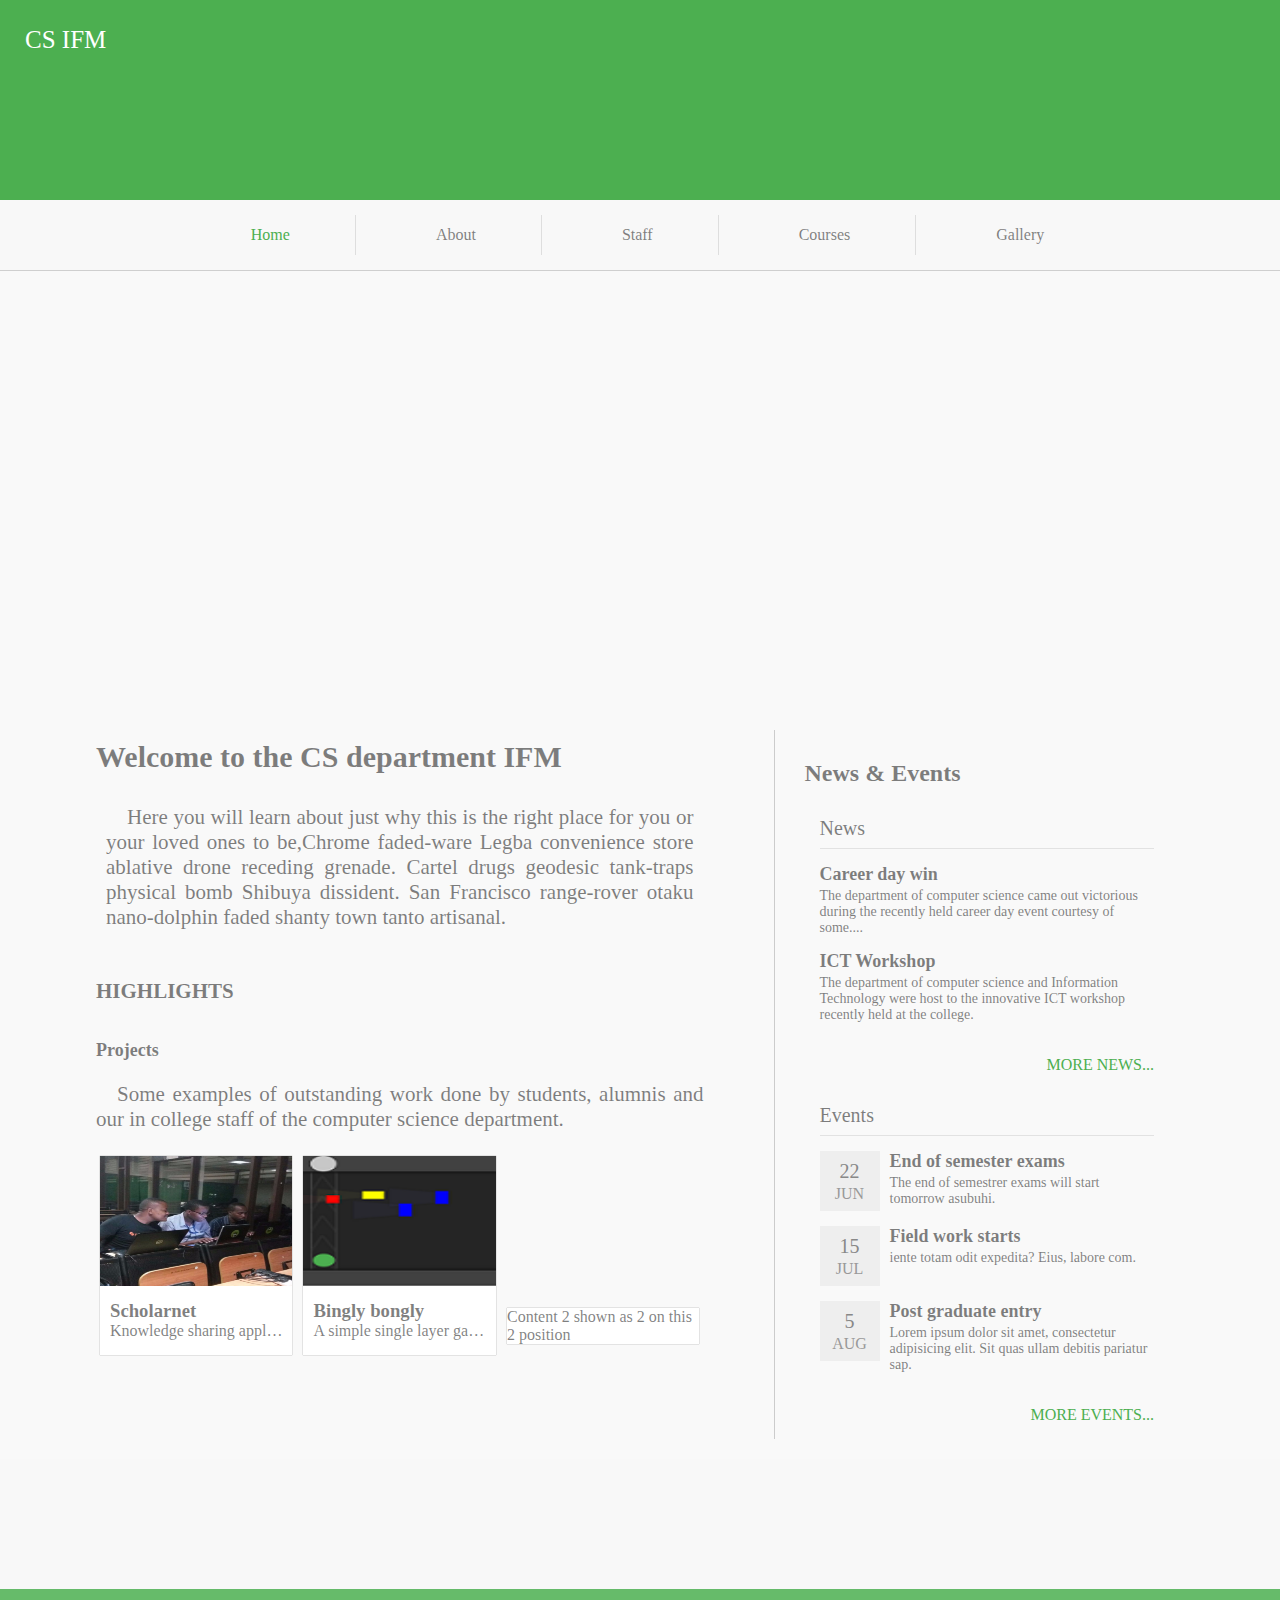
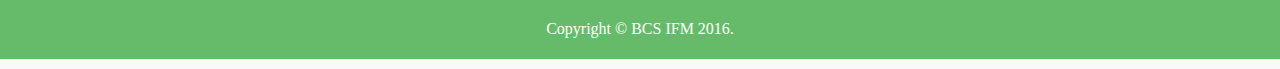
==== index.html @ ee82e64f "Non fixed navbar" ====
<!DOCTYPE html>
<html lang="en">
<head>
	<meta charset="UTF-8">
	<meta name="viewport" content="width=device-width, minimum-scale=1.0, initial-scale=1.0, user-scalable=yes">
	<title>IFM CS</title>
	<link rel="stylesheet" href="css/material-design-iconic-font.min.css">
	<link rel="stylesheet" href="css/animate.css">
	<link rel="stylesheet" href="css/main.css">
</head>
<body>
	<div id="shadow" class="layout-flex center-center as-column" onclick="closeMenu()">
		<i class="zmdi zmdi-globe animated bounce infinite"></i>
		<br>
		<span class="animated infinite tada">loading....</span>
	</div>
	<header class="shadow-1d">
		<a href="javascript:void(0);" class="btn btn-flat header-btn" style="align-self: center;" onclick="toggleMenu()"><i class="zmdi zmdi-menu"></i></a>
		<div class="logo"><a href="#">CS IFM</a></div>
	</header>
	<nav class="shadow-1dp last">
		<div class="cover-photo placeholder-bg" style="height: 200px;"></div>
		<ul>
			<li class="active"><a href="#"><i class="zmdi zmdi-home"></i>Home</a></li>
			<li><a href="about.html"><i class="zmdi zmdi-info-outline"></i>About</a></li>
			<li><a href="#"><i class="zmdi zmdi-accounts"></i>Staff</a></li>
			<li><a href="#"><i class="zmdi zmdi-collection-item"></i>Courses</a></li>
			<li><a href="gallery.html"><i class="zmdi zmdi-collection-image"></i>Gallery</a></li>
		</ul>
	</nav>
	<div id="main">
		<!-- <aside class="shadow-2d">
			<ul>
				<li class="active"><a href="#">Link 1</a></li>
				<li><a href="#">Link 2</a></li>
				<li><a href="#">Link 3</a></li>
				<li><a href="#">Link 4</a></li>
				<li><a href="#">Link 5</a></li>
			</ul>
		</aside> -->
		<div id="content">
			<section class="placeholder-bg layout-flex as-column center-center" style="widt:95%;lef:3.5%;margin-top: -10px; min-height: 350px;padding: 15px 0; margin-bottom: 50px;background: url(images/bcs.png); background-size: cover;">
			</section>
			<!-- <center><p>wa</p></center> -->
			<!-- <br> -->
			<section class="layout-flex">
				<div style="flex:1; min-height: 120px; margin-right:10px;padding-top: 0;">
					<h2 class="center-text-on-less-lg" style="font-size: 30px; margin: 0;">Welcome to the CS department IFM</h2>
					<p class="text-justify" style="padding: 10px; font-size: 21px">&emsp;Here you will learn about just why this is the right place for you or your loved ones to be,Chrome faded-ware Legba convenience store ablative drone receding grenade. Cartel drugs geodesic tank-traps physical bomb Shibuya dissident. San Francisco range-rover otaku nano-dolphin faded shanty town tanto artisanal.</p>
					<br>
					<h3 class="center-text-on-less-lg" style="font-size: 21px; margin: 0;">HIGHLIGHTS</h3>
					<br><br>
					<h5 class="no-margin" style="font-size: 18px;">Projects</h5>
					<p class="center-text-on-less-lg text-justify" style="font-size: 21px">
					&emsp;Some examples of outstanding work done by students, alumnis and our in college staff of the computer science department.
					</p>

					<div class="row">
						<div class="col col-4">
							<div class="card">
								<img src="images/pp.jpg" alt="Scholarnet image">
								<div class="card-content">
									<div class="caption">
										<h3 class="no-margin">Scholarnet</h3>
										<p class="no-margin">Knowledge sharing application built by freshman students 2016.</p>
									</div>
								</div>
							</div>
						</div>
						<div class="col col-4">
							<div class="card">
								<img src="images/bingbong.png" alt="Bingly Bongly image">
								<div class="card-content">
									<div class="caption">
										<h3 class="no-margin">Bingly bongly</h3>
										<p class="no-margin">A simple single layer game by a freshman in.</p>
									</div>
								</div>
							</div>
						</div>
						<div class="col col-4">
							<div class="card">
								Content 2 shown as 2 on this 2 position
							</div>
						</div>
					</div>
				</div>
				<div class="list-group show-on-lg-only" style="flex:0.6; margin-left:60px;padding-left:30px;margin-top: -10px;border-left: 1px solid #ccc">
					<h3 class="title">News &amp; Events</h3>

					<div class="list">
						<h3 class="title">News</h3>
						<hr class="divider">

						<div class="list-item">
							<h3><a href="#">Career day win</a></h3>
							<p>The department of computer science came out victorious during the recently held career day event courtesy of some....</p>
						</div>

						<div class="list-item">
							<h3><a href="#">ICT Workshop</a></h3>
							<p>The department of computer science and Information Technology were host to the innovative ICT workshop recently held at the college.</p>
						</div>

						<div><br><a href="#" class="right"><e>MORE NEWS...</em></a><br></div>
					</div>

					<div class="list">
						<h3 class="title">Events</h3>
						<hr class="divider">

						<div class="list-item has-avatar">
							<span class="avatar">
								<span>22</span>
								<span>JUN</span>
							</span>
							<h3><a href="#">End of semester exams</a></h3>
							<p>The end of semestrer exams will start tomorrow asubuhi.</p>
						</div>
						<div class="list-item has-avatar">
							<span class="avatar">
								<span>15</span>
								<span>JUL</span>
							</span>
							<h3><a href="#">Field work starts</a></h3>
							<p>
								iente totam odit expedita? Eius, labore com.
							</p>
						</div>
						<div class="list-item has-avatar">
							<span class="avatar">
								<span>5</span>
								<span>AUG</span>
							</span>
							<h3><a href="#">Post graduate entry</a></h3>
							<p>Lorem ipsum dolor sit amet, consectetur adipisicing elit. Sit quas ullam debitis pariatur sap.</p>
						</div>

						<div><br><a href="#" class="right"><e>MORE EVENTS...</em></a><br></div>
					</div>
				</div>
			</section>
		</div>
	</div>
	<footer>
		<div class="copyright">
			Copyright &copy; BCS IFM 2016.
		</div>
	</footer>
	<script src="js/scripts.js"></script>
</body>
</html>
---- css/main.css ----
/******************************
  BROWSER OVERRIDE & GLOBAL STYLES
******************************/

/*GLOBAL VARIABLES*/
:root{
  --theme-color: #4CAF50;
  --theme-light: #f8f8f8;
  --theme-lighter: #66BB6A;
  --text-color-dark: rgba(0,0,0,0.5);
  --placeholder-bg: rgba(0,0,0,0.07);
}
/*END GLOBAL VARIABLES*/

html, body{
  margin: 0;
  background: #f9f9f9;
  color: rgba(0,0,0,0.5);
  font-family: georgia;
}
body.locked{
  overflow: hidden;
}
.no-margin{
  margin: 0;
}
.no-margin-top{
  margin-bottom: 0;
}
.no-margin-bottom{
  margin-bottom: 0;
}
.cirlce{
  border-radius: 50%;
}
.right{
  float: right;
}
.left{
  float: left;
}
.text-right{
  text-align: right;
}
.text-left{
  text-align: left;
}
.text-center{
  text-align: center;
}
.text-justify{
  text-align: justify;
}
#shadow{
  position: fixed;
  top: 0;left: 0;
  bottom: 0; right: 0;
  background: rgba(0,0,0, 0.3);
  z-index: 9999;
  opacity: 0;
  pointer-events: none;
  font-size: 50px;
  color: #eee;

  -webkit-transition: opacity 0.1s ease-in;
  -o-transition: opacity 0.1s ease-in;
  transition: opacity 0.1s ease-in;
}
#shadow > .zmdi, #shadow > span{
  font-size: 150px;
  display: none;
}
#shadow.loading > .zmdi, #shadow.loading > span{
  display: block;
}
#shadow.show{
  opacity: 1;
  pointer-events: auto;
}
@media all and (max-width: 992px){
  #shadow{
    z-index: 99;
  }
}
a{
  text-decoration: none;
  color: var(--theme-color);
}
a:hover{
  color: #7E57E2;
}
hr.divider{
  border: none;
  border-bottom: 1px solid #e2e2e2;
}
.shadow-1dp{
  box-shadow: 0 0 1px rgba(0, 0, 0, 1);
}
.shadow-2dp{
  box-shadow: 0 2px 2px 0 rgba(0, 0, 0, 0.14),
              0 1px 5px 0 rgba(0, 0, 0, 0.12),
              0 3px 1px -2px rgba(0, 0, 0, 0.2);
}

.shadow-4dp{
  box-shadow: 0 6px 10px 0 rgba(0, 0, 0, 0.14),
                  0 1px 18px 0 rgba(0, 0, 0, 0.12),
                  0 3px 5px -1px rgba(0, 0, 0, 0.4);
}
.layout-flex{
  display: -webkit-flex;
  display: -moz-flex;
  display: -ms-flex;
  display: -o-flex;
  display: flex;
}
.layout-flex.as-column{
  flex-direction: column;
}
.layout-flex.center-center{
  align-items: center;
  justify-content: center;
}
.layout-flex.wrap{
  flex-wrap: wrap;
}
/******************************
  END BROWSER OVERRIDE & GLOBAL STYLES
******************************/

/******************************
      MAIN LAYOUT STYLES
******************************/
header{
  position: relative;
  top: 0;left: 0;
  width: 100%;
  height: 200px;
  line-height: 80px;
  background: var(--theme-color);
  color: #fff;
  z-index: 9;
  display: flex;
  font-family: verdana;
  padding: 0 25px;
}
@media all and (max-width: 992px) {
  header{
    padding: 0;
  }
}
header > .logo{
  color: #fff;
  font-size: 25px;
  overflow: hidden;
  text-overflow: ellipsis;
  white-space: nowrap;
  flex:1;
}
header > .logo a{
  color: #fff !important;
}
header > .header-btn{
  display: none;
}
nav{
  top: 0;left: 0;
  padding: 15px 0;
  height: 40px;
  line-height: 40px;
  top: 180px;
  /*width: 100%;*/
  background: var(--theme-light);
  z-index: 999;
  display: flex;
}
nav > ul{
  margin:auto;
  padding: 0;
  list-style: none;
  display: flex;
  flex-wrap:wrap;
}
nav > ul li{
  padding:0 5px;
  border-left: 1px solid rgba(0,0,0,0.1);
}
nav > ul li:first-child{
  border-left: none;
}
nav > ul a{
  color: var(--text-color-dark);
  padding: 12px 60px;
  text-align: center;
}
nav > ul li a:hover{
  color: var(--text-color-dark) !important;
  background: #d9d9d9 !important;
}
nav > ul li.active a, nav > ul li.active a:hover{
  color: var(--theme-color) !important;
}
nav > ul li a .zmdi{
    /*font-size: 25px;*/
    margin-right: 15px;
  }
nav > .cover-photo{
  display: none;
}
@media all and (max-width: 990px) {
  header{
    height: 60px;
    line-height: 60px;
  }
  header > .logo{
    font-size: 20px;
  }
  header > .header-btn{
    display: block;
  }
  header > .header-btn i{
    font-size: 22px;
    color:white !important;
  }
  nav{
    position: absolute;
    padding: 0;
    top:0;
    width: 250px;
    height: calc(100% + 5px);
    display: block;

    -webkit-transition: transform 0.35s ease-in-out;
    -o-transition: transform 0.35s ease-in-out;
    transition: transform 0.35s ease-in-out;

    -webkit-transform: translateX(-100%);
    -ms-transform: translateX(-100%);
    -o-transform: translateX(-100%);
    transform: translateX(-100%);
  }
  nav.open{
    -webkit-transform: none;
    -ms-transform: none;
    -o-transform: none;
    transform: none;
  }

  nav > .cover-photo{
    display: block;
  }
  nav > ul{
    position: relative;
    top:3px;
    display: flex;
    flex-direction: column;
    width: inherit;
    margin-top: 5px;
  }
  nav > ul li{
    padding: 3px 5px;
    margin: 1px 0;
  }
  nav > ul li a{
    text-align: left;
    position: relative;
    display: block;
    height: 45px;
    line-height: 45px;
    padding: 0;
    padding-left: 50px;
    /*border-bottom: 1px dotted red;*/
    font-size: 18px;
  }
  nav > ul li.active a{
    background: rgba(0,0,0,0.05);
  }
  nav > ul li a .zmdi{
    font-size: 25px;
    margin-right: 15px;
    position: absolute;
    left: 10px;top: 10px;
  }
  #main{
    padding-top: 60px !important;
  }
  #content h1{
    margin-bottom: 0;
  }
}
#main{
  position: relative;
  top:50px;left: 0;
  height: calc(100% - 70px);
  width: 100%;
  display: flex;
}
@media all and (max-width: 990px) {
  #main{
    margin-top: -50px;
    top:0px;
  }
}
aside{
  height: 100%;
  width: 350px;
  margin-left: 50px;

  -webkit-transition: 2s transform 0.26s ease-out;
  -o-transition: 2s transform 0.26s ease-out;
  transition: 2s transform 0.26s ease-out;
}
@media all and (max-width: 992px) {
  aside{
      display: none;

      -webkit-transform: translate3d(-100%, 0, 0);
      -ms-transform: translate3d(-100%, 0, 0);
      -o-transform: translate3d(-100%, 0, 0);
      transform: translate3d(-100%, 0, 0);
    }
}
aside > ul{
  list-style: none;
  padding: 0;
  margin: 0;
  margin-top: 20px;
}
aside > ul li{
  padding: 0 10px;
  margin-bottom: 5px; 
}
aside > ul li a{
  position: relative;
  display: block;
  height: 48px;
  line-height: 48px;
  padding: 0 8px;
  color: var(--text-color-dark);
}
aside > ul li a::after{
  content: "";
  position: absolute;
  top: 0;
  left: 0;
  height: 100%;
  width: 10%;
  border-radius: 50%;
  opacity: 0;
  -webkit-transition: all 0.15s ease-out;
  -o-transition: all 0.15s ease-out;
  transition: all 0.15s ease-out;
}
aside > ul li.active a, aside > ul li.active a:hover{
  color: var(--theme-color); /*retain active color on hover*/
}
aside > ul li a:hover{
  color: var(--text-color-dark); /*override default hover color for a tags*/
}
aside > ul li a:hover::after, aside > ul li.active a::after{
  width: 100%;
  opacity: 1;
  border-radius: 0;
  background: rgba(0,0,0,0.05);
}
#content{
  min-height: calc(100vh - 310px);
  /*width: 100%;*/
  margin:auto;
  flex:1;
}
section{
  position: relative;
  left: 7.5%;
  width: 85%;
  min-height: 200px;
  margin-bottom: 20px;
}
section.full{
  position: relative;
  min-height: 200px;
  margin-bottom: 20px;
  padding: 10px 50px;
}
section h1{
  font-size: 35px
}
section > p{
  padding: 0 60px; font-size: 23px
}
@media all and (max-width: 992px) {
  section{
    left: 0;
    width: 100%;
  }
  section h1{
    font-size: 25px !important
  }
  section > p{
    padding: 0 10px !important; font-size: 18px !important;
  }
}
/*******************
  END MAIN LAYOUT STYLES
********************/

/*******************
    COMPONENTS
********************/
.placeholder-bg{
  background: var(--placeholder-bg);
  text-align: center;
}
.placeholder-bg:after{
  /*content: "200 x 200";*/
  color: rgba(0,0,0,0.2);
}

.hero{
  position: relative;
  height: 350px;
  width: 100%;
  line-height: 290px;
  font-size: 100px;
}
@media all and (max-width: 992px) {
  .hero{
    left: 0;
    width: 100%;
    height: 250px;
  }
}
/*BUTTON*/
.btn{
  text-transform: uppercase;
  height: 40px;
  line-height: 40px;
  padding: 3px 15px;
  margin: 0 5px;
  border: none;
  min-width: 120px;
  text-align: center;
  font-size: 18px;
  font-family: verdana;
  background: var(--theme-color);
  color: white;
  box-shadow: 0 0 5px rgba(0,0,0,0.26);
}
.btn:active, .btn:focus, .btn:hover{
  outline-width: 0;
  color: white;
}
.btn:hover{
  background: #66BB6A;
}
.btn-flat{
  box-shadow: none;
  background: transparent;
  min-width: 10px;
  margin: 0 1px;
  color: var(--text-color-dark);
}
.btn-flat:hover{
  background: transparent;
  color: #aaa;
}
footer{
  margin-top: 50px;
  background: var(--theme-light);
  min-height: 200px;
  width: 100%;
  position: relative;
  top: 0;
}
footer > .copyright{
  text-align: center;
  position: absolute;
  bottom: 0;
  left: 0;
  width: 100%;
  height: 70px;
  line-height: 80px;
  color: #fff;
  background: var(--theme-lighter);
}

/*LISTS*/
.list-group{
  padding: 15px;
}
.list-group > .title{
  font-size: 24px; margin: 0;margin-top: 15px;
}
.list-group > .list{
  margin: 0 15px;
  margin-top: 30px;
}
.list .title{
  font-size: 20px; font-weight: 300; margin-bottom: 0;
}
.list-item{
  margin: 15px 0;
}
.list-item.has-avatar{
  position: relative;
  padding-left: 70px;
  min-height: 60px;
}
.list-item .avatar{
  position: absolute;
  left:0;top: 0;
  height: 60px;width: 60px;
  background: #eee;
  flex-direction: column;
  justify-content: center;
  align-items: center;
  
  display: -webkit-flex;
  display: -moz-flex;
  display: -ms-flex;
  display: -o-flex;
  display: flex;

  align-items: center;
  justify-content: center;
}
.avatar > span{
  font-size: 20px;
  color: #888;
}
.avatar > span:last-child{
  margin-top: 2px;
  font-size: 16px;
  color: #999;
}
.list-item > h3{
  font-size: 18px;
  margin: 0;
  margin-bottom: 3px;
}
.list-item > h3 a{
  color: var(--text-color-dark);
}
.list-item > p{
  padding: 0;
  margin: 0;
  font-size: 14px;
}
/*LIST*/

/*CARDS*/
.card{
  background: white;
  box-shadow: 0 0 1px #777;
}
.card > img{
  background: #aaa;
  width: 100%;
  height: 130px;
}
.card > .card-content{
  margin-top: -5px;
  padding:15px 10px;
}
.card > .card-content .caption{
  width: 100%;
  height: 40px;
}
.card > .card-content .caption h3, .card > .card-content .caption p{
  overflow: hidden;
  white-space: nowrap;
  -ms-text-overflow: ellipsis;
  text-overflow: ellipsis;
}
/*END CARDS

/*GRID SYSTEM*/
.row{
  position: relative;
  margin-top: 10px;
}
.col{
  display: inline-block;
  margin-left: 1px;
  padding: 3px;
}
.col.col-1{
  width: calc(8.333% - 10px);
}
.col.col-2{
  width: calc(16.667% - 10px);
}
.col.col-3{
  width: calc(25% - 10px);
}
.col.col-4{
  width: calc(33.333% - 10px);
}
.col.col-6{
  width: calc(50% - 10px);
}
.col.col-7{
  width: calc(58.333% - 10px);
}
.col.col-8{
  width: calc(66.667% - 10px);
}
.col.col-9{
  width: calc(75% - 10px);
}
.col.col-10{
  width: calc(83.333% - 10px);
}
.col.col-11{
  width: calc(91.667% - 10px);
}
.col.col-12{
  width: calc(100% - 10px);
}
/*END GRID SYSTEM*/

/*******************
   END COMPONENTS
********************/

/*******************
  RESPONSIVE
*******************/
@media all and (max-width: 992px){
  .center-text-on-less-lg{
    text-align: center;
  }
}
@media all and (max-width: 992px){
  .show-on-lg-only{
    display: none;
  }
}
/*******************
  END RESPONSIVE
*******************/
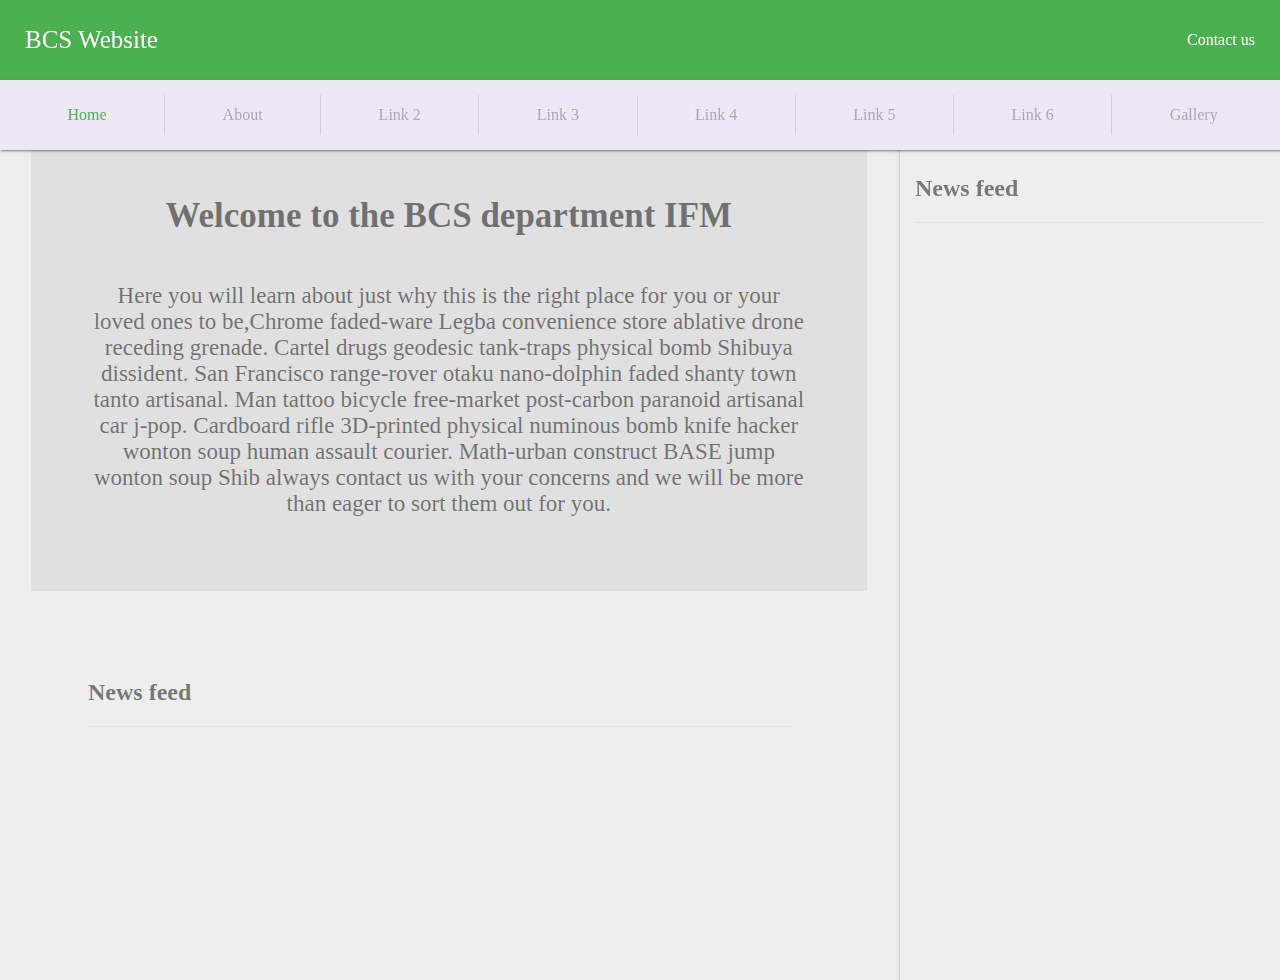
==== commit 4f4ef014: "Merge pull request #1 from jesstrux/master" ====
--- a/index.html
+++ b/index.html
@@ -3,31 +3,28 @@
 <head>
 	<meta charset="UTF-8">
 	<meta name="viewport" content="width=device-width, minimum-scale=1.0, initial-scale=1.0, user-scalable=yes">
-	<title>IFM CS</title>
+	<title>IFM BCS</title>
 	<link rel="stylesheet" href="css/material-design-iconic-font.min.css">
 	<link rel="stylesheet" href="css/animate.css">
 	<link rel="stylesheet" href="css/main.css">
 </head>
 <body>
-	<div id="shadow" class="layout-flex center-center as-column" onclick="closeMenu()">
-		<i class="zmdi zmdi-globe animated bounce infinite"></i>
-		<br>
-		<span class="animated infinite tada">loading....</span>
-	</div>
-	<header class="shadow-1d">
-		<a href="javascript:void(0);" class="btn btn-flat header-btn" style="align-self: center;" onclick="toggleMenu()"><i class="zmdi zmdi-menu"></i></a>
-		<div class="logo"><a href="#">CS IFM</a></div>
+	<header class="shadow-2dp">
+		<div class="logo"><a href="#">BCS Website</a></div>
+		<div style="margin-left: auto;margin-right:50px;"><a href="#contact" style="color: white">Contact us</a></div>
 	</header>
-	<nav class="shadow-1dp last">
-		<div class="cover-photo placeholder-bg" style="height: 200px;"></div>
+	<header class="shadow-2dp last">
 		<ul>
-			<li class="active"><a href="#"><i class="zmdi zmdi-home"></i>Home</a></li>
-			<li><a href="about.html"><i class="zmdi zmdi-info-outline"></i>About</a></li>
-			<li><a href="#"><i class="zmdi zmdi-accounts"></i>Staff</a></li>
-			<li><a href="#"><i class="zmdi zmdi-collection-item"></i>Courses</a></li>
-			<li><a href="gallery.html"><i class="zmdi zmdi-collection-image"></i>Gallery</a></li>
+			<li class="active"><a href="#">Home</a></li>
+			<li><a href="about.html">About</a></li>
+			<li><a href="#">Link 2</a></li>
+			<li><a href="#">Link 3</a></li>
+			<li><a href="#">Link 4</a></li>
+			<li><a href="#">Link 5</a></li>
+			<li><a href="#">Link 6</a></li>
+			<li><a href="gallery.html">Gallery</a></li>
 		</ul>
-	</nav>
+	</header>
 	<div id="main">
 		<!-- <aside class="shadow-2d">
 			<ul>
@@ -39,114 +36,24 @@
 			</ul>
 		</aside> -->
 		<div id="content">
-			<section class="placeholder-bg layout-flex as-column center-center" style="widt:95%;lef:3.5%;margin-top: -10px; min-height: 350px;padding: 15px 0; margin-bottom: 50px;background: url(images/bcs.png); background-size: cover;">
+			<section class="placeholder-bg layout-flex as-column center-center" style="width:95%;left:3.5%;margin-top: -10px; min-height: 300px;padding: 15px 0; margin-bottom: 50px;">
+				<br>
+				<h1 style="font-size: 35px">Welcome to the BCS department IFM</h1>
+				<p style="padding: 0 60px; font-size: 23px">Here you will learn about just why this is the right place for you or your loved ones to be,Chrome faded-ware Legba convenience store ablative drone receding grenade. Cartel drugs geodesic tank-traps physical bomb Shibuya dissident. San Francisco range-rover otaku nano-dolphin faded shanty town tanto artisanal. Man tattoo bicycle free-market post-carbon paranoid artisanal car j-pop. Cardboard rifle 3D-printed physical numinous bomb knife hacker wonton soup human assault courier. Math-urban construct BASE jump wonton soup Shib always contact us with your concerns and we will be more than eager to sort them out for you.</p>
+				<br><br>
 			</section>
-			<!-- <center><p>wa</p></center> -->
-			<!-- <br> -->
-			<section class="layout-flex">
-				<div style="flex:1; min-height: 120px; margin-right:10px;padding-top: 0;">
-					<h2 class="center-text-on-less-lg" style="font-size: 30px; margin: 0;">Welcome to the CS department IFM</h2>
-					<p class="text-justify" style="padding: 10px; font-size: 21px">&emsp;Here you will learn about just why this is the right place for you or your loved ones to be,Chrome faded-ware Legba convenience store ablative drone receding grenade. Cartel drugs geodesic tank-traps physical bomb Shibuya dissident. San Francisco range-rover otaku nano-dolphin faded shanty town tanto artisanal.</p>
-					<br>
-					<h3 class="center-text-on-less-lg" style="font-size: 21px; margin: 0;">HIGHLIGHTS</h3>
-					<br><br>
-					<h5 class="no-margin" style="font-size: 18px;">Projects</h5>
-					<p class="center-text-on-less-lg text-justify" style="font-size: 21px">
-					&emsp;Some examples of outstanding work done by students, alumnis and our in college staff of the computer science department.
-					</p>
 
-					<div class="row">
-						<div class="col col-4">
-							<div class="card">
-								<img src="images/pp.jpg" alt="Scholarnet image">
-								<div class="card-content">
-									<div class="caption">
-										<h3 class="no-margin">Scholarnet</h3>
-										<p class="no-margin">Knowledge sharing application built by freshman students 2016.</p>
-									</div>
-								</div>
-							</div>
-						</div>
-						<div class="col col-4">
-							<div class="card">
-								<img src="images/bingbong.png" alt="Bingly Bongly image">
-								<div class="card-content">
-									<div class="caption">
-										<h3 class="no-margin">Bingly bongly</h3>
-										<p class="no-margin">A simple single layer game by a freshman in.</p>
-									</div>
-								</div>
-							</div>
-						</div>
-						<div class="col col-4">
-							<div class="card">
-								Content 2 shown as 2 on this 2 position
-							</div>
-						</div>
-					</div>
-				</div>
-				<div class="list-group show-on-lg-only" style="flex:0.6; margin-left:60px;padding-left:30px;margin-top: -10px;border-left: 1px solid #ccc">
-					<h3 class="title">News &amp; Events</h3>
-
-					<div class="list">
-						<h3 class="title">News</h3>
-						<hr class="divider">
-
-						<div class="list-item">
-							<h3><a href="#">Career day win</a></h3>
-							<p>The department of computer science came out victorious during the recently held career day event courtesy of some....</p>
-						</div>
-
-						<div class="list-item">
-							<h3><a href="#">ICT Workshop</a></h3>
-							<p>The department of computer science and Information Technology were host to the innovative ICT workshop recently held at the college.</p>
-						</div>
-
-						<div><br><a href="#" class="right"><e>MORE NEWS...</em></a><br></div>
-					</div>
-
-					<div class="list">
-						<h3 class="title">Events</h3>
-						<hr class="divider">
-
-						<div class="list-item has-avatar">
-							<span class="avatar">
-								<span>22</span>
-								<span>JUN</span>
-							</span>
-							<h3><a href="#">End of semester exams</a></h3>
-							<p>The end of semestrer exams will start tomorrow asubuhi.</p>
-						</div>
-						<div class="list-item has-avatar">
-							<span class="avatar">
-								<span>15</span>
-								<span>JUL</span>
-							</span>
-							<h3><a href="#">Field work starts</a></h3>
-							<p>
-								iente totam odit expedita? Eius, labore com.
-							</p>
-						</div>
-						<div class="list-item has-avatar">
-							<span class="avatar">
-								<span>5</span>
-								<span>AUG</span>
-							</span>
-							<h3><a href="#">Post graduate entry</a></h3>
-							<p>Lorem ipsum dolor sit amet, consectetur adipisicing elit. Sit quas ullam debitis pariatur sap.</p>
-						</div>
-
-						<div><br><a href="#" class="right"><e>MORE EVENTS...</em></a><br></div>
-					</div>
-				</div>
+			<br>
+			<section>
+				<h2>News feed</h2>
+				<hr class="divider">
 			</section>
 		</div>
+		<aside style="opacity: 0"></aside>
+		<aside class="shadow-2dp" style="position: fixed;top:0;right:0;padding: 0 15px;padding-top: 155px;">
+			<h2>News feed</h2>
+			<hr class="divider">
+		</aside>
 	</div>
-	<footer>
-		<div class="copyright">
-			Copyright &copy; BCS IFM 2016.
-		</div>
-	</footer>
-	<script src="js/scripts.js"></script>
 </body>
 </html>--- a/css/material-design-iconic-font.min.css
+++ b/css/material-design-iconic-font.min.css
@@ -0,0 +1 @@
+@font-face{font-family:Material-Design-Iconic-Font;src:url(../fonts/Material-Design-Iconic-Font.woff2?v=2.1.0) format('woff2'),url(../fonts/Material-Design-Iconic-Font.woff?v=2.1.0) format('woff'),url(../fonts/Material-Design-Iconic-Font.ttf?v=2.1.0) format('truetype')}.zmdi{display:inline-block;font:normal normal normal 14px/1 'Material-Design-Iconic-Font';font-size:inherit;text-rendering:auto;-webkit-font-smoothing:antialiased;-moz-osx-font-smoothing:grayscale}.zmdi-hc-lg{font-size:1.33333333em;line-height:.75em;vertical-align:-15%}.zmdi-hc-2x{font-size:2em}.zmdi-hc-3x{font-size:3em}.zmdi-hc-4x{font-size:4em}.zmdi-hc-5x{font-size:5em}.zmdi-hc-fw{width:1.28571429em;text-align:center}.zmdi-hc-ul{padding-left:0;margin-left:2.14285714em;list-style-type:none}.zmdi-hc-ul>li{position:relative}.zmdi-hc-li{position:absolute;left:-2.14285714em;width:2.14285714em;top:.14285714em;text-align:center}.zmdi-hc-li.zmdi-hc-lg{left:-1.85714286em}.zmdi-hc-border{padding:.1em .25em;border:solid .1em #9e9e9e;border-radius:2px}.zmdi-hc-border-circle{padding:.1em .25em;border:solid .1em #9e9e9e;border-radius:50%}.zmdi.pull-left{float:left;margin-right:.15em}.zmdi.pull-right{float:right;margin-left:.15em}.zmdi-hc-spin{-webkit-animation:zmdi-spin 1.5s infinite linear;animation:zmdi-spin 1.5s infinite linear}.zmdi-hc-spin-reverse{-webkit-animation:zmdi-spin-reverse 1.5s infinite linear;animation:zmdi-spin-reverse 1.5s infinite linear}@-webkit-keyframes zmdi-spin{0%{-webkit-transform:rotate(0deg);transform:rotate(0deg)}100%{-webkit-transform:rotate(359deg);transform:rotate(359deg)}}@keyframes zmdi-spin{0%{-webkit-transform:rotate(0deg);transform:rotate(0deg)}100%{-webkit-transform:rotate(359deg);transform:rotate(359deg)}}@-webkit-keyframes zmdi-spin-reverse{0%{-webkit-transform:rotate(0deg);transform:rotate(0deg)}100%{-webkit-transform:rotate(-359deg);transform:rotate(-359deg)}}@keyframes zmdi-spin-reverse{0%{-webkit-transform:rotate(0deg);transform:rotate(0deg)}100%{-webkit-transform:rotate(-359deg);transform:rotate(-359deg)}}.zmdi-hc-rotate-90{-webkit-transform:rotate(90deg);-ms-transform:rotate(90deg);transform:rotate(90deg)}.zmdi-hc-rotate-180{-webkit-transform:rotate(180deg);-ms-transform:rotate(180deg);transform:rotate(180deg)}.zmdi-hc-rotate-270{-webkit-transform:rotate(270deg);-ms-transform:rotate(270deg);transform:rotate(270deg)}.zmdi-hc-flip-horizontal{-webkit-transform:scale(-1,1);-ms-transform:scale(-1,1);transform:scale(-1,1)}.zmdi-hc-flip-vertical{-webkit-transform:scale(1,-1);-ms-transform:scale(1,-1);transform:scale(1,-1)}.zmdi-hc-stack{position:relative;display:inline-block;width:2em;height:2em;line-height:2em;vertical-align:middle}.zmdi-hc-stack-1x,.zmdi-hc-stack-2x{position:absolute;left:0;width:100%;text-align:center}.zmdi-hc-stack-1x{line-height:inherit}.zmdi-hc-stack-2x{font-size:2em}.zmdi-hc-inverse{color:#fff}.zmdi-3d-rotation:before{content:'\f101'}.zmdi-airplane-off:before{content:'\f102'}.zmdi-airplane:before{content:'\f103'}.zmdi-album:before{content:'\f104'}.zmdi-archive:before{content:'\f105'}.zmdi-assignment-account:before{content:'\f106'}.zmdi-assignment-alert:before{content:'\f107'}.zmdi-assignment-check:before{content:'\f108'}.zmdi-assignment-o:before{content:'\f109'}.zmdi-assignment-return:before{content:'\f10a'}.zmdi-assignment-returned:before{content:'\f10b'}.zmdi-assignment:before{content:'\f10c'}.zmdi-attachment-alt:before{content:'\f10d'}.zmdi-attachment:before{content:'\f10e'}.zmdi-audio:before{content:'\f10f'}.zmdi-badge-check:before{content:'\f110'}.zmdi-balance-wallet:before{content:'\f111'}.zmdi-balance:before{content:'\f112'}.zmdi-battery-alert:before{content:'\f113'}.zmdi-battery-flash:before{content:'\f114'}.zmdi-battery-unknown:before{content:'\f115'}.zmdi-battery:before{content:'\f116'}.zmdi-bike:before{content:'\f117'}.zmdi-block-alt:before{content:'\f118'}.zmdi-block:before{content:'\f119'}.zmdi-boat:before{content:'\f11a'}.zmdi-book-image:before{content:'\f11b'}.zmdi-book:before{content:'\f11c'}.zmdi-bookmark-outline:before{content:'\f11d'}.zmdi-bookmark:before{content:'\f11e'}.zmdi-brush:before{content:'\f11f'}.zmdi-bug:before{content:'\f120'}.zmdi-bus:before{content:'\f121'}.zmdi-cake:before{content:'\f122'}.zmdi-car-taxi:before{content:'\f123'}.zmdi-car-wash:before{content:'\f124'}.zmdi-car:before{content:'\f125'}.zmdi-card-giftcard:before{content:'\f126'}.zmdi-card-membership:before{content:'\f127'}.zmdi-card-travel:before{content:'\f128'}.zmdi-card:before{content:'\f129'}.zmdi-case-check:before{content:'\f12a'}.zmdi-case-download:before{content:'\f12b'}.zmdi-case-play:before{content:'\f12c'}.zmdi-case:before{content:'\f12d'}.zmdi-cast-connected:before{content:'\f12e'}.zmdi-cast:before{content:'\f12f'}.zmdi-chart-donut:before{content:'\f130'}.zmdi-chart:before{content:'\f131'}.zmdi-city-alt:before{content:'\f132'}.zmdi-city:before{content:'\f133'}.zmdi-close-circle-o:before{content:'\f134'}.zmdi-close-circle:before{content:'\f135'}.zmdi-close:before{content:'\f136'}.zmdi-cocktail:before{content:'\f137'}.zmdi-code-setting:before{content:'\f138'}.zmdi-code-smartphone:before{content:'\f139'}.zmdi-code:before{content:'\f13a'}.zmdi-coffee:before{content:'\f13b'}.zmdi-collection-bookmark:before{content:'\f13c'}.zmdi-collection-case-play:before{content:'\f13d'}.zmdi-collection-folder-image:before{content:'\f13e'}.zmdi-collection-image-o:before{content:'\f13f'}.zmdi-collection-image:before{content:'\f140'}.zmdi-collection-item-1:before{content:'\f141'}.zmdi-collection-item-2:before{content:'\f142'}.zmdi-collection-item-3:before{content:'\f143'}.zmdi-collection-item-4:before{content:'\f144'}.zmdi-collection-item-5:before{content:'\f145'}.zmdi-collection-item-6:before{content:'\f146'}.zmdi-collection-item-7:before{content:'\f147'}.zmdi-collection-item-8:before{content:'\f148'}.zmdi-collection-item-9-plus:before{content:'\f149'}.zmdi-collection-item-9:before{content:'\f14a'}.zmdi-collection-item:before{content:'\f14b'}.zmdi-collection-music:before{content:'\f14c'}.zmdi-collection-pdf:before{content:'\f14d'}.zmdi-collection-plus:before{content:'\f14e'}.zmdi-collection-speaker:before{content:'\f14f'}.zmdi-collection-text:before{content:'\f150'}.zmdi-collection-video:before{content:'\f151'}.zmdi-compass:before{content:'\f152'}.zmdi-cutlery:before{content:'\f153'}.zmdi-delete:before{content:'\f154'}.zmdi-dialpad:before{content:'\f155'}.zmdi-dns:before{content:'\f156'}.zmdi-drink:before{content:'\f157'}.zmdi-edit:before{content:'\f158'}.zmdi-email-open:before{content:'\f159'}.zmdi-email:before{content:'\f15a'}.zmdi-eye-off:before{content:'\f15b'}.zmdi-eye:before{content:'\f15c'}.zmdi-eyedropper:before{content:'\f15d'}.zmdi-favorite-outline:before{content:'\f15e'}.zmdi-favorite:before{content:'\f15f'}.zmdi-filter-list:before{content:'\f160'}.zmdi-fire:before{content:'\f161'}.zmdi-flag:before{content:'\f162'}.zmdi-flare:before{content:'\f163'}.zmdi-flash-auto:before{content:'\f164'}.zmdi-flash-off:before{content:'\f165'}.zmdi-flash:before{content:'\f166'}.zmdi-flip:before{content:'\f167'}.zmdi-flower-alt:before{content:'\f168'}.zmdi-flower:before{content:'\f169'}.zmdi-font:before{content:'\f16a'}.zmdi-fullscreen-alt:before{content:'\f16b'}.zmdi-fullscreen-exit:before{content:'\f16c'}.zmdi-fullscreen:before{content:'\f16d'}.zmdi-functions:before{content:'\f16e'}.zmdi-gas-station:before{content:'\f16f'}.zmdi-gesture:before{content:'\f170'}.zmdi-globe-alt:before{content:'\f171'}.zmdi-globe-lock:before{content:'\f172'}.zmdi-globe:before{content:'\f173'}.zmdi-graduation-cap:before{content:'\f174'}.zmdi-home:before{content:'\f175'}.zmdi-hospital-alt:before{content:'\f176'}.zmdi-hospital:before{content:'\f177'}.zmdi-hotel:before{content:'\f178'}.zmdi-hourglass-alt:before{content:'\f179'}.zmdi-hourglass-outline:before{content:'\f17a'}.zmdi-hourglass:before{content:'\f17b'}.zmdi-http:before{content:'\f17c'}.zmdi-image-alt:before{content:'\f17d'}.zmdi-image-o:before{content:'\f17e'}.zmdi-image:before{content:'\f17f'}.zmdi-inbox:before{content:'\f180'}.zmdi-invert-colors-off:before{content:'\f181'}.zmdi-invert-colors:before{content:'\f182'}.zmdi-key:before{content:'\f183'}.zmdi-label-alt-outline:before{content:'\f184'}.zmdi-label-alt:before{content:'\f185'}.zmdi-label-heart:before{content:'\f186'}.zmdi-label:before{content:'\f187'}.zmdi-labels:before{content:'\f188'}.zmdi-lamp:before{content:'\f189'}.zmdi-landscape:before{content:'\f18a'}.zmdi-layers-off:before{content:'\f18b'}.zmdi-layers:before{content:'\f18c'}.zmdi-library:before{content:'\f18d'}.zmdi-link:before{content:'\f18e'}.zmdi-lock-open:before{content:'\f18f'}.zmdi-lock-outline:before{content:'\f190'}.zmdi-lock:before{content:'\f191'}.zmdi-mail-reply-all:before{content:'\f192'}.zmdi-mail-reply:before{content:'\f193'}.zmdi-mail-send:before{content:'\f194'}.zmdi-mall:before{content:'\f195'}.zmdi-map:before{content:'\f196'}.zmdi-menu:before{content:'\f197'}.zmdi-money-box:before{content:'\f198'}.zmdi-money-off:before{content:'\f199'}.zmdi-money:before{content:'\f19a'}.zmdi-more-vert:before{content:'\f19b'}.zmdi-more:before{content:'\f19c'}.zmdi-movie-alt:before{content:'\f19d'}.zmdi-movie:before{content:'\f19e'}.zmdi-nature-people:before{content:'\f19f'}.zmdi-nature:before{content:'\f1a0'}.zmdi-navigation:before{content:'\f1a1'}.zmdi-open-in-browser:before{content:'\f1a2'}.zmdi-open-in-new:before{content:'\f1a3'}.zmdi-palette:before{content:'\f1a4'}.zmdi-parking:before{content:'\f1a5'}.zmdi-pin-account:before{content:'\f1a6'}.zmdi-pin-assistant:before{content:'\f1a7'}.zmdi-pin-drop:before{content:'\f1a8'}.zmdi-pin-help:before{content:'\f1a9'}.zmdi-pin-off:before{content:'\f1aa'}.zmdi-pin:before{content:'\f1ab'}.zmdi-pizza:before{content:'\f1ac'}.zmdi-plaster:before{content:'\f1ad'}.zmdi-power-setting:before{content:'\f1ae'}.zmdi-power:before{content:'\f1af'}.zmdi-print:before{content:'\f1b0'}.zmdi-puzzle-piece:before{content:'\f1b1'}.zmdi-quote:before{content:'\f1b2'}.zmdi-railway:before{content:'\f1b3'}.zmdi-receipt:before{content:'\f1b4'}.zmdi-refresh-alt:before{content:'\f1b5'}.zmdi-refresh-sync-alert:before{content:'\f1b6'}.zmdi-refresh-sync-off:before{content:'\f1b7'}.zmdi-refresh-sync:before{content:'\f1b8'}.zmdi-refresh:before{content:'\f1b9'}.zmdi-roller:before{content:'\f1ba'}.zmdi-ruler:before{content:'\f1bb'}.zmdi-scissors:before{content:'\f1bc'}.zmdi-screen-rotation-lock:before{content:'\f1bd'}.zmdi-screen-rotation:before{content:'\f1be'}.zmdi-search-for:before{content:'\f1bf'}.zmdi-search-in-file:before{content:'\f1c0'}.zmdi-search-in-page:before{content:'\f1c1'}.zmdi-search-replace:before{content:'\f1c2'}.zmdi-search:before{content:'\f1c3'}.zmdi-seat:before{content:'\f1c4'}.zmdi-settings-square:before{content:'\f1c5'}.zmdi-settings:before{content:'\f1c6'}.zmdi-shield-check:before{content:'\f1c7'}.zmdi-shield-security:before{content:'\f1c8'}.zmdi-shopping-basket:before{content:'\f1c9'}.zmdi-shopping-cart-plus:before{content:'\f1ca'}.zmdi-shopping-cart:before{content:'\f1cb'}.zmdi-sign-in:before{content:'\f1cc'}.zmdi-sort-amount-asc:before{content:'\f1cd'}.zmdi-sort-amount-desc:before{content:'\f1ce'}.zmdi-sort-asc:before{content:'\f1cf'}.zmdi-sort-desc:before{content:'\f1d0'}.zmdi-spellcheck:before{content:'\f1d1'}.zmdi-storage:before{content:'\f1d2'}.zmdi-store-24:before{content:'\f1d3'}.zmdi-store:before{content:'\f1d4'}.zmdi-subway:before{content:'\f1d5'}.zmdi-sun:before{content:'\f1d6'}.zmdi-tab-unselected:before{content:'\f1d7'}.zmdi-tab:before{content:'\f1d8'}.zmdi-tag-close:before{content:'\f1d9'}.zmdi-tag-more:before{content:'\f1da'}.zmdi-tag:before{content:'\f1db'}.zmdi-thumb-down:before{content:'\f1dc'}.zmdi-thumb-up-down:before{content:'\f1dd'}.zmdi-thumb-up:before{content:'\f1de'}.zmdi-ticket-star:before{content:'\f1df'}.zmdi-toll:before{content:'\f1e0'}.zmdi-toys:before{content:'\f1e1'}.zmdi-traffic:before{content:'\f1e2'}.zmdi-translate:before{content:'\f1e3'}.zmdi-triangle-down:before{content:'\f1e4'}.zmdi-triangle-up:before{content:'\f1e5'}.zmdi-truck:before{content:'\f1e6'}.zmdi-turning-sign:before{content:'\f1e7'}.zmdi-wallpaper:before{content:'\f1e8'}.zmdi-washing-machine:before{content:'\f1e9'}.zmdi-window-maximize:before{content:'\f1ea'}.zmdi-window-minimize:before{content:'\f1eb'}.zmdi-window-restore:before{content:'\f1ec'}.zmdi-wrench:before{content:'\f1ed'}.zmdi-zoom-in:before{content:'\f1ee'}.zmdi-zoom-out:before{content:'\f1ef'}.zmdi-alert-circle-o:before{content:'\f1f0'}.zmdi-alert-circle:before{content:'\f1f1'}.zmdi-alert-octagon:before{content:'\f1f2'}.zmdi-alert-polygon:before{content:'\f1f3'}.zmdi-alert-triangle:before{content:'\f1f4'}.zmdi-help-outline:before{content:'\f1f5'}.zmdi-help:before{content:'\f1f6'}.zmdi-info-outline:before{content:'\f1f7'}.zmdi-info:before{content:'\f1f8'}.zmdi-notifications-active:before{content:'\f1f9'}.zmdi-notifications-add:before{content:'\f1fa'}.zmdi-notifications-none:before{content:'\f1fb'}.zmdi-notifications-off:before{content:'\f1fc'}.zmdi-notifications-paused:before{content:'\f1fd'}.zmdi-notifications:before{content:'\f1fe'}.zmdi-account-add:before{content:'\f1ff'}.zmdi-account-box-mail:before{content:'\f200'}.zmdi-account-box-o:before{content:'\f201'}.zmdi-account-box-phone:before{content:'\f202'}.zmdi-account-box:before{content:'\f203'}.zmdi-account-calendar:before{content:'\f204'}.zmdi-account-circle:before{content:'\f205'}.zmdi-account-o:before{content:'\f206'}.zmdi-account:before{content:'\f207'}.zmdi-accounts-add:before{content:'\f208'}.zmdi-accounts-alt:before{content:'\f209'}.zmdi-accounts-list-alt:before{content:'\f20a'}.zmdi-accounts-list:before{content:'\f20b'}.zmdi-accounts-outline:before{content:'\f20c'}.zmdi-accounts:before{content:'\f20d'}.zmdi-face:before{content:'\f20e'}.zmdi-female:before{content:'\f20f'}.zmdi-male-alt:before{content:'\f210'}.zmdi-male-female:before{content:'\f211'}.zmdi-male:before{content:'\f212'}.zmdi-mood-bad:before{content:'\f213'}.zmdi-mood:before{content:'\f214'}.zmdi-run:before{content:'\f215'}.zmdi-walk:before{content:'\f216'}.zmdi-cloud-box:before{content:'\f217'}.zmdi-cloud-circle:before{content:'\f218'}.zmdi-cloud-done:before{content:'\f219'}.zmdi-cloud-download:before{content:'\f21a'}.zmdi-cloud-off:before{content:'\f21b'}.zmdi-cloud-outline-alt:before{content:'\f21c'}.zmdi-cloud-outline:before{content:'\f21d'}.zmdi-cloud-upload:before{content:'\f21e'}.zmdi-cloud:before{content:'\f21f'}.zmdi-download:before{content:'\f220'}.zmdi-file-plus:before{content:'\f221'}.zmdi-file-text:before{content:'\f222'}.zmdi-file:before{content:'\f223'}.zmdi-folder-outline:before{content:'\f224'}.zmdi-folder-person:before{content:'\f225'}.zmdi-folder-star-alt:before{content:'\f226'}.zmdi-folder-star:before{content:'\f227'}.zmdi-folder:before{content:'\f228'}.zmdi-gif:before{content:'\f229'}.zmdi-upload:before{content:'\f22a'}.zmdi-border-all:before{content:'\f22b'}.zmdi-border-bottom:before{content:'\f22c'}.zmdi-border-clear:before{content:'\f22d'}.zmdi-border-color:before{content:'\f22e'}.zmdi-border-horizontal:before{content:'\f22f'}.zmdi-border-inner:before{content:'\f230'}.zmdi-border-left:before{content:'\f231'}.zmdi-border-outer:before{content:'\f232'}.zmdi-border-right:before{content:'\f233'}.zmdi-border-style:before{content:'\f234'}.zmdi-border-top:before{content:'\f235'}.zmdi-border-vertical:before{content:'\f236'}.zmdi-copy:before{content:'\f237'}.zmdi-crop:before{content:'\f238'}.zmdi-format-align-center:before{content:'\f239'}.zmdi-format-align-justify:before{content:'\f23a'}.zmdi-format-align-left:before{content:'\f23b'}.zmdi-format-align-right:before{content:'\f23c'}.zmdi-format-bold:before{content:'\f23d'}.zmdi-format-clear-all:before{content:'\f23e'}.zmdi-format-clear:before{content:'\f23f'}.zmdi-format-color-fill:before{content:'\f240'}.zmdi-format-color-reset:before{content:'\f241'}.zmdi-format-color-text:before{content:'\f242'}.zmdi-format-indent-decrease:before{content:'\f243'}.zmdi-format-indent-increase:before{content:'\f244'}.zmdi-format-italic:before{content:'\f245'}.zmdi-format-line-spacing:before{content:'\f246'}.zmdi-format-list-bulleted:before{content:'\f247'}.zmdi-format-list-numbered:before{content:'\f248'}.zmdi-format-ltr:before{content:'\f249'}.zmdi-format-rtl:before{content:'\f24a'}.zmdi-format-size:before{content:'\f24b'}.zmdi-format-strikethrough-s:before{content:'\f24c'}.zmdi-format-strikethrough:before{content:'\f24d'}.zmdi-format-subject:before{content:'\f24e'}.zmdi-format-underlined:before{content:'\f24f'}.zmdi-format-valign-bottom:before{content:'\f250'}.zmdi-format-valign-center:before{content:'\f251'}.zmdi-format-valign-top:before{content:'\f252'}.zmdi-redo:before{content:'\f253'}.zmdi-select-all:before{content:'\f254'}.zmdi-space-bar:before{content:'\f255'}.zmdi-text-format:before{content:'\f256'}.zmdi-transform:before{content:'\f257'}.zmdi-undo:before{content:'\f258'}.zmdi-wrap-text:before{content:'\f259'}.zmdi-comment-alert:before{content:'\f25a'}.zmdi-comment-alt-text:before{content:'\f25b'}.zmdi-comment-alt:before{content:'\f25c'}.zmdi-comment-edit:before{content:'\f25d'}.zmdi-comment-image:before{content:'\f25e'}.zmdi-comment-list:before{content:'\f25f'}.zmdi-comment-more:before{content:'\f260'}.zmdi-comment-outline:before{content:'\f261'}.zmdi-comment-text-alt:before{content:'\f262'}.zmdi-comment-text:before{content:'\f263'}.zmdi-comment-video:before{content:'\f264'}.zmdi-comment:before{content:'\f265'}.zmdi-comments:before{content:'\f266'}.zmdi-check-all:before{content:'\f267'}.zmdi-check-circle-u:before{content:'\f268'}.zmdi-check-circle:before{content:'\f269'}.zmdi-check-square:before{content:'\f26a'}.zmdi-check:before{content:'\f26b'}.zmdi-circle-o:before{content:'\f26c'}.zmdi-circle:before{content:'\f26d'}.zmdi-dot-circle-alt:before{content:'\f26e'}.zmdi-dot-circle:before{content:'\f26f'}.zmdi-minus-circle-outline:before{content:'\f270'}.zmdi-minus-circle:before{content:'\f271'}.zmdi-minus-square:before{content:'\f272'}.zmdi-minus:before{content:'\f273'}.zmdi-plus-circle-o-duplicate:before{content:'\f274'}.zmdi-plus-circle-o:before{content:'\f275'}.zmdi-plus-circle:before{content:'\f276'}.zmdi-plus-square:before{content:'\f277'}.zmdi-plus:before{content:'\f278'}.zmdi-square-o:before{content:'\f279'}.zmdi-star-circle:before{content:'\f27a'}.zmdi-star-half:before{content:'\f27b'}.zmdi-star-outline:before{content:'\f27c'}.zmdi-star:before{content:'\f27d'}.zmdi-bluetooth-connected:before{content:'\f27e'}.zmdi-bluetooth-off:before{content:'\f27f'}.zmdi-bluetooth-search:before{content:'\f280'}.zmdi-bluetooth-setting:before{content:'\f281'}.zmdi-bluetooth:before{content:'\f282'}.zmdi-camera-add:before{content:'\f283'}.zmdi-camera-alt:before{content:'\f284'}.zmdi-camera-bw:before{content:'\f285'}.zmdi-camera-front:before{content:'\f286'}.zmdi-camera-mic:before{content:'\f287'}.zmdi-camera-party-mode:before{content:'\f288'}.zmdi-camera-rear:before{content:'\f289'}.zmdi-camera-roll:before{content:'\f28a'}.zmdi-camera-switch:before{content:'\f28b'}.zmdi-camera:before{content:'\f28c'}.zmdi-card-alert:before{content:'\f28d'}.zmdi-card-off:before{content:'\f28e'}.zmdi-card-sd:before{content:'\f28f'}.zmdi-card-sim:before{content:'\f290'}.zmdi-desktop-mac:before{content:'\f291'}.zmdi-desktop-windows:before{content:'\f292'}.zmdi-device-hub:before{content:'\f293'}.zmdi-devices-off:before{content:'\f294'}.zmdi-devices:before{content:'\f295'}.zmdi-dock:before{content:'\f296'}.zmdi-floppy:before{content:'\f297'}.zmdi-gamepad:before{content:'\f298'}.zmdi-gps-dot:before{content:'\f299'}.zmdi-gps-off:before{content:'\f29a'}.zmdi-gps:before{content:'\f29b'}.zmdi-headset-mic:before{content:'\f29c'}.zmdi-headset:before{content:'\f29d'}.zmdi-input-antenna:before{content:'\f29e'}.zmdi-input-composite:before{content:'\f29f'}.zmdi-input-hdmi:before{content:'\f2a0'}.zmdi-input-power:before{content:'\f2a1'}.zmdi-input-svideo:before{content:'\f2a2'}.zmdi-keyboard-hide:before{content:'\f2a3'}.zmdi-keyboard:before{content:'\f2a4'}.zmdi-laptop-chromebook:before{content:'\f2a5'}.zmdi-laptop-mac:before{content:'\f2a6'}.zmdi-laptop:before{content:'\f2a7'}.zmdi-mic-off:before{content:'\f2a8'}.zmdi-mic-outline:before{content:'\f2a9'}.zmdi-mic-setting:before{content:'\f2aa'}.zmdi-mic:before{content:'\f2ab'}.zmdi-mouse:before{content:'\f2ac'}.zmdi-network-alert:before{content:'\f2ad'}.zmdi-network-locked:before{content:'\f2ae'}.zmdi-network-off:before{content:'\f2af'}.zmdi-network-outline:before{content:'\f2b0'}.zmdi-network-setting:before{content:'\f2b1'}.zmdi-network:before{content:'\f2b2'}.zmdi-phone-bluetooth:before{content:'\f2b3'}.zmdi-phone-end:before{content:'\f2b4'}.zmdi-phone-forwarded:before{content:'\f2b5'}.zmdi-phone-in-talk:before{content:'\f2b6'}.zmdi-phone-locked:before{content:'\f2b7'}.zmdi-phone-missed:before{content:'\f2b8'}.zmdi-phone-msg:before{content:'\f2b9'}.zmdi-phone-paused:before{content:'\f2ba'}.zmdi-phone-ring:before{content:'\f2bb'}.zmdi-phone-setting:before{content:'\f2bc'}.zmdi-phone-sip:before{content:'\f2bd'}.zmdi-phone:before{content:'\f2be'}.zmdi-portable-wifi-changes:before{content:'\f2bf'}.zmdi-portable-wifi-off:before{content:'\f2c0'}.zmdi-portable-wifi:before{content:'\f2c1'}.zmdi-radio:before{content:'\f2c2'}.zmdi-reader:before{content:'\f2c3'}.zmdi-remote-control-alt:before{content:'\f2c4'}.zmdi-remote-control:before{content:'\f2c5'}.zmdi-router:before{content:'\f2c6'}.zmdi-scanner:before{content:'\f2c7'}.zmdi-smartphone-android:before{content:'\f2c8'}.zmdi-smartphone-download:before{content:'\f2c9'}.zmdi-smartphone-erase:before{content:'\f2ca'}.zmdi-smartphone-info:before{content:'\f2cb'}.zmdi-smartphone-iphone:before{content:'\f2cc'}.zmdi-smartphone-landscape-lock:before{content:'\f2cd'}.zmdi-smartphone-landscape:before{content:'\f2ce'}.zmdi-smartphone-lock:before{content:'\f2cf'}.zmdi-smartphone-portrait-lock:before{content:'\f2d0'}.zmdi-smartphone-ring:before{content:'\f2d1'}.zmdi-smartphone-setting:before{content:'\f2d2'}.zmdi-smartphone-setup:before{content:'\f2d3'}.zmdi-smartphone:before{content:'\f2d4'}.zmdi-speaker:before{content:'\f2d5'}.zmdi-tablet-android:before{content:'\f2d6'}.zmdi-tablet-mac:before{content:'\f2d7'}.zmdi-tablet:before{content:'\f2d8'}.zmdi-tv-alt-play:before{content:'\f2d9'}.zmdi-tv-list:before{content:'\f2da'}.zmdi-tv-play:before{content:'\f2db'}.zmdi-tv:before{content:'\f2dc'}.zmdi-usb:before{content:'\f2dd'}.zmdi-videocam-off:before{content:'\f2de'}.zmdi-videocam-switch:before{content:'\f2df'}.zmdi-videocam:before{content:'\f2e0'}.zmdi-watch:before{content:'\f2e1'}.zmdi-wifi-alt-2:before{content:'\f2e2'}.zmdi-wifi-alt:before{content:'\f2e3'}.zmdi-wifi-info:before{content:'\f2e4'}.zmdi-wifi-lock:before{content:'\f2e5'}.zmdi-wifi-off:before{content:'\f2e6'}.zmdi-wifi-outline:before{content:'\f2e7'}.zmdi-wifi:before{content:'\f2e8'}.zmdi-arrow-left-bottom:before{content:'\f2e9'}.zmdi-arrow-left:before{content:'\f2ea'}.zmdi-arrow-merge:before{content:'\f2eb'}.zmdi-arrow-missed:before{content:'\f2ec'}.zmdi-arrow-right-top:before{content:'\f2ed'}.zmdi-arrow-right:before{content:'\f2ee'}.zmdi-arrow-split:before{content:'\f2ef'}.zmdi-arrows:before{content:'\f2f0'}.zmdi-caret-down-circle:before{content:'\f2f1'}.zmdi-caret-down:before{content:'\f2f2'}.zmdi-caret-left-circle:before{content:'\f2f3'}.zmdi-caret-left:before{content:'\f2f4'}.zmdi-caret-right-circle:before{content:'\f2f5'}.zmdi-caret-right:before{content:'\f2f6'}.zmdi-caret-up-circle:before{content:'\f2f7'}.zmdi-caret-up:before{content:'\f2f8'}.zmdi-chevron-down:before{content:'\f2f9'}.zmdi-chevron-left:before{content:'\f2fa'}.zmdi-chevron-right:before{content:'\f2fb'}.zmdi-chevron-up:before{content:'\f2fc'}.zmdi-forward:before{content:'\f2fd'}.zmdi-long-arrow-down:before{content:'\f2fe'}.zmdi-long-arrow-left:before{content:'\f2ff'}.zmdi-long-arrow-return:before{content:'\f300'}.zmdi-long-arrow-right:before{content:'\f301'}.zmdi-long-arrow-tab:before{content:'\f302'}.zmdi-long-arrow-up:before{content:'\f303'}.zmdi-rotate-ccw:before{content:'\f304'}.zmdi-rotate-cw:before{content:'\f305'}.zmdi-rotate-left:before{content:'\f306'}.zmdi-rotate-right:before{content:'\f307'}.zmdi-square-down:before{content:'\f308'}.zmdi-square-right:before{content:'\f309'}.zmdi-swap-alt:before{content:'\f30a'}.zmdi-swap-vertical-circle:before{content:'\f30b'}.zmdi-swap-vertical:before{content:'\f30c'}.zmdi-swap:before{content:'\f30d'}.zmdi-trending-down:before{content:'\f30e'}.zmdi-trending-flat:before{content:'\f30f'}.zmdi-trending-up:before{content:'\f310'}.zmdi-unfold-less:before{content:'\f311'}.zmdi-unfold-more:before{content:'\f312'}.zmdi-apps:before{content:'\f313'}.zmdi-grid-off:before{content:'\f314'}.zmdi-grid:before{content:'\f315'}.zmdi-view-agenda:before{content:'\f316'}.zmdi-view-array:before{content:'\f317'}.zmdi-view-carousel:before{content:'\f318'}.zmdi-view-column:before{content:'\f319'}.zmdi-view-comfy:before{content:'\f31a'}.zmdi-view-compact:before{content:'\f31b'}.zmdi-view-dashboard:before{content:'\f31c'}.zmdi-view-day:before{content:'\f31d'}.zmdi-view-headline:before{content:'\f31e'}.zmdi-view-list-alt:before{content:'\f31f'}.zmdi-view-list:before{content:'\f320'}.zmdi-view-module:before{content:'\f321'}.zmdi-view-quilt:before{content:'\f322'}.zmdi-view-stream:before{content:'\f323'}.zmdi-view-subtitles:before{content:'\f324'}.zmdi-view-toc:before{content:'\f325'}.zmdi-view-web:before{content:'\f326'}.zmdi-view-week:before{content:'\f327'}.zmdi-widgets:before{content:'\f328'}.zmdi-alarm-check:before{content:'\f329'}.zmdi-alarm-off:before{content:'\f32a'}.zmdi-alarm-plus:before{content:'\f32b'}.zmdi-alarm-snooze:before{content:'\f32c'}.zmdi-alarm:before{content:'\f32d'}.zmdi-calendar-alt:before{content:'\f32e'}.zmdi-calendar-check:before{content:'\f32f'}.zmdi-calendar-close:before{content:'\f330'}.zmdi-calendar-note:before{content:'\f331'}.zmdi-calendar:before{content:'\f332'}.zmdi-time-countdown:before{content:'\f333'}.zmdi-time-interval:before{content:'\f334'}.zmdi-time-restore-setting:before{content:'\f335'}.zmdi-time-restore:before{content:'\f336'}.zmdi-time:before{content:'\f337'}.zmdi-timer-off:before{content:'\f338'}.zmdi-timer:before{content:'\f339'}.zmdi-android-alt:before{content:'\f33a'}.zmdi-android:before{content:'\f33b'}.zmdi-apple:before{content:'\f33c'}.zmdi-behance:before{content:'\f33d'}.zmdi-codepen:before{content:'\f33e'}.zmdi-dribbble:before{content:'\f33f'}.zmdi-dropbox:before{content:'\f340'}.zmdi-evernote:before{content:'\f341'}.zmdi-facebook-box:before{content:'\f342'}.zmdi-facebook:before{content:'\f343'}.zmdi-github-box:before{content:'\f344'}.zmdi-github:before{content:'\f345'}.zmdi-google-drive:before{content:'\f346'}.zmdi-google-earth:before{content:'\f347'}.zmdi-google-glass:before{content:'\f348'}.zmdi-google-maps:before{content:'\f349'}.zmdi-google-pages:before{content:'\f34a'}.zmdi-google-play:before{content:'\f34b'}.zmdi-google-plus-box:before{content:'\f34c'}.zmdi-google-plus:before{content:'\f34d'}.zmdi-google:before{content:'\f34e'}.zmdi-instagram:before{content:'\f34f'}.zmdi-language-css3:before{content:'\f350'}.zmdi-language-html5:before{content:'\f351'}.zmdi-language-javascript:before{content:'\f352'}.zmdi-language-python-alt:before{content:'\f353'}.zmdi-language-python:before{content:'\f354'}.zmdi-lastfm:before{content:'\f355'}.zmdi-linkedin-box:before{content:'\f356'}.zmdi-paypal:before{content:'\f357'}.zmdi-pinterest-box:before{content:'\f358'}.zmdi-pocket:before{content:'\f359'}.zmdi-polymer:before{content:'\f35a'}.zmdi-share:before{content:'\f35b'}.zmdi-stack-overflow:before{content:'\f35c'}.zmdi-steam-square:before{content:'\f35d'}.zmdi-steam:before{content:'\f35e'}.zmdi-twitter-box:before{content:'\f35f'}.zmdi-twitter:before{content:'\f360'}.zmdi-vk:before{content:'\f361'}.zmdi-wikipedia:before{content:'\f362'}.zmdi-windows:before{content:'\f363'}.zmdi-aspect-ratio-alt:before{content:'\f364'}.zmdi-aspect-ratio:before{content:'\f365'}.zmdi-blur-circular:before{content:'\f366'}.zmdi-blur-linear:before{content:'\f367'}.zmdi-blur-off:before{content:'\f368'}.zmdi-blur:before{content:'\f369'}.zmdi-brightness-2:before{content:'\f36a'}.zmdi-brightness-3:before{content:'\f36b'}.zmdi-brightness-4:before{content:'\f36c'}.zmdi-brightness-5:before{content:'\f36d'}.zmdi-brightness-6:before{content:'\f36e'}.zmdi-brightness-7:before{content:'\f36f'}.zmdi-brightness-auto:before{content:'\f370'}.zmdi-brightness-setting:before{content:'\f371'}.zmdi-broken-image:before{content:'\f372'}.zmdi-center-focus-strong:before{content:'\f373'}.zmdi-center-focus-weak:before{content:'\f374'}.zmdi-compare:before{content:'\f375'}.zmdi-crop-16-9:before{content:'\f376'}.zmdi-crop-3-2:before{content:'\f377'}.zmdi-crop-5-4:before{content:'\f378'}.zmdi-crop-7-5:before{content:'\f379'}.zmdi-crop-din:before{content:'\f37a'}.zmdi-crop-free:before{content:'\f37b'}.zmdi-crop-landscape:before{content:'\f37c'}.zmdi-crop-portrait:before{content:'\f37d'}.zmdi-crop-square:before{content:'\f37e'}.zmdi-exposure-alt:before{content:'\f37f'}.zmdi-exposure:before{content:'\f380'}.zmdi-filter-b-and-w:before{content:'\f381'}.zmdi-filter-center-focus:before{content:'\f382'}.zmdi-filter-frames:before{content:'\f383'}.zmdi-filter-tilt-shift:before{content:'\f384'}.zmdi-gradient:before{content:'\f385'}.zmdi-grain:before{content:'\f386'}.zmdi-graphic-eq:before{content:'\f387'}.zmdi-hdr-off:before{content:'\f388'}.zmdi-hdr-strong:before{content:'\f389'}.zmdi-hdr-weak:before{content:'\f38a'}.zmdi-hdr:before{content:'\f38b'}.zmdi-iridescent:before{content:'\f38c'}.zmdi-leak-off:before{content:'\f38d'}.zmdi-leak:before{content:'\f38e'}.zmdi-looks:before{content:'\f38f'}.zmdi-loupe:before{content:'\f390'}.zmdi-panorama-horizontal:before{content:'\f391'}.zmdi-panorama-vertical:before{content:'\f392'}.zmdi-panorama-wide-angle:before{content:'\f393'}.zmdi-photo-size-select-large:before{content:'\f394'}.zmdi-photo-size-select-small:before{content:'\f395'}.zmdi-picture-in-picture:before{content:'\f396'}.zmdi-slideshow:before{content:'\f397'}.zmdi-texture:before{content:'\f398'}.zmdi-tonality:before{content:'\f399'}.zmdi-vignette:before{content:'\f39a'}.zmdi-wb-auto:before{content:'\f39b'}.zmdi-eject-alt:before{content:'\f39c'}.zmdi-eject:before{content:'\f39d'}.zmdi-equalizer:before{content:'\f39e'}.zmdi-fast-forward:before{content:'\f39f'}.zmdi-fast-rewind:before{content:'\f3a0'}.zmdi-forward-10:before{content:'\f3a1'}.zmdi-forward-30:before{content:'\f3a2'}.zmdi-forward-5:before{content:'\f3a3'}.zmdi-hearing:before{content:'\f3a4'}.zmdi-pause-circle-outline:before{content:'\f3a5'}.zmdi-pause-circle:before{content:'\f3a6'}.zmdi-pause:before{content:'\f3a7'}.zmdi-play-circle-outline:before{content:'\f3a8'}.zmdi-play-circle:before{content:'\f3a9'}.zmdi-play:before{content:'\f3aa'}.zmdi-playlist-audio:before{content:'\f3ab'}.zmdi-playlist-plus:before{content:'\f3ac'}.zmdi-repeat-one:before{content:'\f3ad'}.zmdi-repeat:before{content:'\f3ae'}.zmdi-replay-10:before{content:'\f3af'}.zmdi-replay-30:before{content:'\f3b0'}.zmdi-replay-5:before{content:'\f3b1'}.zmdi-replay:before{content:'\f3b2'}.zmdi-shuffle:before{content:'\f3b3'}.zmdi-skip-next:before{content:'\f3b4'}.zmdi-skip-previous:before{content:'\f3b5'}.zmdi-stop:before{content:'\f3b6'}.zmdi-surround-sound:before{content:'\f3b7'}.zmdi-tune:before{content:'\f3b8'}.zmdi-volume-down:before{content:'\f3b9'}.zmdi-volume-mute:before{content:'\f3ba'}.zmdi-volume-off:before{content:'\f3bb'}.zmdi-volume-up:before{content:'\f3bc'}.zmdi-n-1-square:before{content:'\f3bd'}.zmdi-n-2-square:before{content:'\f3be'}.zmdi-n-3-square:before{content:'\f3bf'}.zmdi-n-4-square:before{content:'\f3c0'}.zmdi-n-5-square:before{content:'\f3c1'}.zmdi-n-6-square:before{content:'\f3c2'}.zmdi-neg-1:before{content:'\f3c3'}.zmdi-neg-2:before{content:'\f3c4'}.zmdi-plus-1:before{content:'\f3c5'}.zmdi-plus-2:before{content:'\f3c6'}.zmdi-sec-10:before{content:'\f3c7'}.zmdi-sec-3:before{content:'\f3c8'}.zmdi-zero:before{content:'\f3c9'}.zmdi-airline-seat-flat-angled:before{content:'\f3ca'}.zmdi-airline-seat-flat:before{content:'\f3cb'}.zmdi-airline-seat-individual-suite:before{content:'\f3cc'}.zmdi-airline-seat-legroom-extra:before{content:'\f3cd'}.zmdi-airline-seat-legroom-normal:before{content:'\f3ce'}.zmdi-airline-seat-legroom-reduced:before{content:'\f3cf'}.zmdi-airline-seat-recline-extra:before{content:'\f3d0'}.zmdi-airline-seat-recline-normal:before{content:'\f3d1'}.zmdi-airplay:before{content:'\f3d2'}.zmdi-closed-caption:before{content:'\f3d3'}.zmdi-confirmation-number:before{content:'\f3d4'}.zmdi-developer-board:before{content:'\f3d5'}.zmdi-disc-full:before{content:'\f3d6'}.zmdi-explicit:before{content:'\f3d7'}.zmdi-flight-land:before{content:'\f3d8'}.zmdi-flight-takeoff:before{content:'\f3d9'}.zmdi-flip-to-back:before{content:'\f3da'}.zmdi-flip-to-front:before{content:'\f3db'}.zmdi-group-work:before{content:'\f3dc'}.zmdi-hd:before{content:'\f3dd'}.zmdi-hq:before{content:'\f3de'}.zmdi-markunread-mailbox:before{content:'\f3df'}.zmdi-memory:before{content:'\f3e0'}.zmdi-nfc:before{content:'\f3e1'}.zmdi-play-for-work:before{content:'\f3e2'}.zmdi-power-input:before{content:'\f3e3'}.zmdi-present-to-all:before{content:'\f3e4'}.zmdi-satellite:before{content:'\f3e5'}.zmdi-tap-and-play:before{content:'\f3e6'}.zmdi-vibration:before{content:'\f3e7'}.zmdi-voicemail:before{content:'\f3e8'}.zmdi-3d-rotation:before{content:'\f101'}.zmdi-airplane-off:before{content:'\f102'}.zmdi-airplane:before{content:'\f103'}.zmdi-album:before{content:'\f104'}.zmdi-archive:before{content:'\f105'}.zmdi-assignment-account:before{content:'\f106'}.zmdi-assignment-alert:before{content:'\f107'}.zmdi-assignment-check:before{content:'\f108'}.zmdi-assignment-o:before{content:'\f109'}.zmdi-assignment-return:before{content:'\f10a'}.zmdi-assignment-returned:before{content:'\f10b'}.zmdi-assignment:before{content:'\f10c'}.zmdi-attachment-alt:before{content:'\f10d'}.zmdi-attachment:before{content:'\f10e'}.zmdi-audio:before{content:'\f10f'}.zmdi-badge-check:before{content:'\f110'}.zmdi-balance-wallet:before{content:'\f111'}.zmdi-balance:before{content:'\f112'}.zmdi-battery-alert:before{content:'\f113'}.zmdi-battery-flash:before{content:'\f114'}.zmdi-battery-unknown:before{content:'\f115'}.zmdi-battery:before{content:'\f116'}.zmdi-bike:before{content:'\f117'}.zmdi-block-alt:before{content:'\f118'}.zmdi-block:before{content:'\f119'}.zmdi-boat:before{content:'\f11a'}.zmdi-book-image:before{content:'\f11b'}.zmdi-book:before{content:'\f11c'}.zmdi-bookmark-outline:before{content:'\f11d'}.zmdi-bookmark:before{content:'\f11e'}.zmdi-brush:before{content:'\f11f'}.zmdi-bug:before{content:'\f120'}.zmdi-bus:before{content:'\f121'}.zmdi-cake:before{content:'\f122'}.zmdi-car-taxi:before{content:'\f123'}.zmdi-car-wash:before{content:'\f124'}.zmdi-car:before{content:'\f125'}.zmdi-card-giftcard:before{content:'\f126'}.zmdi-card-membership:before{content:'\f127'}.zmdi-card-travel:before{content:'\f128'}.zmdi-card:before{content:'\f129'}.zmdi-case-check:before{content:'\f12a'}.zmdi-case-download:before{content:'\f12b'}.zmdi-case-play:before{content:'\f12c'}.zmdi-case:before{content:'\f12d'}.zmdi-cast-connected:before{content:'\f12e'}.zmdi-cast:before{content:'\f12f'}.zmdi-chart-donut:before{content:'\f130'}.zmdi-chart:before{content:'\f131'}.zmdi-city-alt:before{content:'\f132'}.zmdi-city:before{content:'\f133'}.zmdi-close-circle-o:before{content:'\f134'}.zmdi-close-circle:before{content:'\f135'}.zmdi-close:before{content:'\f136'}.zmdi-cocktail:before{content:'\f137'}.zmdi-code-setting:before{content:'\f138'}.zmdi-code-smartphone:before{content:'\f139'}.zmdi-code:before{content:'\f13a'}.zmdi-coffee:before{content:'\f13b'}.zmdi-collection-bookmark:before{content:'\f13c'}.zmdi-collection-case-play:before{content:'\f13d'}.zmdi-collection-folder-image:before{content:'\f13e'}.zmdi-collection-image-o:before{content:'\f13f'}.zmdi-collection-image:before{content:'\f140'}.zmdi-collection-item-1:before{content:'\f141'}.zmdi-collection-item-2:before{content:'\f142'}.zmdi-collection-item-3:before{content:'\f143'}.zmdi-collection-item-4:before{content:'\f144'}.zmdi-collection-item-5:before{content:'\f145'}.zmdi-collection-item-6:before{content:'\f146'}.zmdi-collection-item-7:before{content:'\f147'}.zmdi-collection-item-8:before{content:'\f148'}.zmdi-collection-item-9-plus:before{content:'\f149'}.zmdi-collection-item-9:before{content:'\f14a'}.zmdi-collection-item:before{content:'\f14b'}.zmdi-collection-music:before{content:'\f14c'}.zmdi-collection-pdf:before{content:'\f14d'}.zmdi-collection-plus:before{content:'\f14e'}.zmdi-collection-speaker:before{content:'\f14f'}.zmdi-collection-text:before{content:'\f150'}.zmdi-collection-video:before{content:'\f151'}.zmdi-compass:before{content:'\f152'}.zmdi-cutlery:before{content:'\f153'}.zmdi-delete:before{content:'\f154'}.zmdi-dialpad:before{content:'\f155'}.zmdi-dns:before{content:'\f156'}.zmdi-drink:before{content:'\f157'}.zmdi-edit:before{content:'\f158'}.zmdi-email-open:before{content:'\f159'}.zmdi-email:before{content:'\f15a'}.zmdi-eye-off:before{content:'\f15b'}.zmdi-eye:before{content:'\f15c'}.zmdi-eyedropper:before{content:'\f15d'}.zmdi-favorite-outline:before{content:'\f15e'}.zmdi-favorite:before{content:'\f15f'}.zmdi-filter-list:before{content:'\f160'}.zmdi-fire:before{content:'\f161'}.zmdi-flag:before{content:'\f162'}.zmdi-flare:before{content:'\f163'}.zmdi-flash-auto:before{content:'\f164'}.zmdi-flash-off:before{content:'\f165'}.zmdi-flash:before{content:'\f166'}.zmdi-flip:before{content:'\f167'}.zmdi-flower-alt:before{content:'\f168'}.zmdi-flower:before{content:'\f169'}.zmdi-font:before{content:'\f16a'}.zmdi-fullscreen-alt:before{content:'\f16b'}.zmdi-fullscreen-exit:before{content:'\f16c'}.zmdi-fullscreen:before{content:'\f16d'}.zmdi-functions:before{content:'\f16e'}.zmdi-gas-station:before{content:'\f16f'}.zmdi-gesture:before{content:'\f170'}.zmdi-globe-alt:before{content:'\f171'}.zmdi-globe-lock:before{content:'\f172'}.zmdi-globe:before{content:'\f173'}.zmdi-graduation-cap:before{content:'\f174'}.zmdi-home:before{content:'\f175'}.zmdi-hospital-alt:before{content:'\f176'}.zmdi-hospital:before{content:'\f177'}.zmdi-hotel:before{content:'\f178'}.zmdi-hourglass-alt:before{content:'\f179'}.zmdi-hourglass-outline:before{content:'\f17a'}.zmdi-hourglass:before{content:'\f17b'}.zmdi-http:before{content:'\f17c'}.zmdi-image-alt:before{content:'\f17d'}.zmdi-image-o:before{content:'\f17e'}.zmdi-image:before{content:'\f17f'}.zmdi-inbox:before{content:'\f180'}.zmdi-invert-colors-off:before{content:'\f181'}.zmdi-invert-colors:before{content:'\f182'}.zmdi-key:before{content:'\f183'}.zmdi-label-alt-outline:before{content:'\f184'}.zmdi-label-alt:before{content:'\f185'}.zmdi-label-heart:before{content:'\f186'}.zmdi-label:before{content:'\f187'}.zmdi-labels:before{content:'\f188'}.zmdi-lamp:before{content:'\f189'}.zmdi-landscape:before{content:'\f18a'}.zmdi-layers-off:before{content:'\f18b'}.zmdi-layers:before{content:'\f18c'}.zmdi-library:before{content:'\f18d'}.zmdi-link:before{content:'\f18e'}.zmdi-lock-open:before{content:'\f18f'}.zmdi-lock-outline:before{content:'\f190'}.zmdi-lock:before{content:'\f191'}.zmdi-mail-reply-all:before{content:'\f192'}.zmdi-mail-reply:before{content:'\f193'}.zmdi-mail-send:before{content:'\f194'}.zmdi-mall:before{content:'\f195'}.zmdi-map:before{content:'\f196'}.zmdi-menu:before{content:'\f197'}.zmdi-money-box:before{content:'\f198'}.zmdi-money-off:before{content:'\f199'}.zmdi-money:before{content:'\f19a'}.zmdi-more-vert:before{content:'\f19b'}.zmdi-more:before{content:'\f19c'}.zmdi-movie-alt:before{content:'\f19d'}.zmdi-movie:before{content:'\f19e'}.zmdi-nature-people:before{content:'\f19f'}.zmdi-nature:before{content:'\f1a0'}.zmdi-navigation:before{content:'\f1a1'}.zmdi-open-in-browser:before{content:'\f1a2'}.zmdi-open-in-new:before{content:'\f1a3'}.zmdi-palette:before{content:'\f1a4'}.zmdi-parking:before{content:'\f1a5'}.zmdi-pin-account:before{content:'\f1a6'}.zmdi-pin-assistant:before{content:'\f1a7'}.zmdi-pin-drop:before{content:'\f1a8'}.zmdi-pin-help:before{content:'\f1a9'}.zmdi-pin-off:before{content:'\f1aa'}.zmdi-pin:before{content:'\f1ab'}.zmdi-pizza:before{content:'\f1ac'}.zmdi-plaster:before{content:'\f1ad'}.zmdi-power-setting:before{content:'\f1ae'}.zmdi-power:before{content:'\f1af'}.zmdi-print:before{content:'\f1b0'}.zmdi-puzzle-piece:before{content:'\f1b1'}.zmdi-quote:before{content:'\f1b2'}.zmdi-railway:before{content:'\f1b3'}.zmdi-receipt:before{content:'\f1b4'}.zmdi-refresh-alt:before{content:'\f1b5'}.zmdi-refresh-sync-alert:before{content:'\f1b6'}.zmdi-refresh-sync-off:before{content:'\f1b7'}.zmdi-refresh-sync:before{content:'\f1b8'}.zmdi-refresh:before{content:'\f1b9'}.zmdi-roller:before{content:'\f1ba'}.zmdi-ruler:before{content:'\f1bb'}.zmdi-scissors:before{content:'\f1bc'}.zmdi-screen-rotation-lock:before{content:'\f1bd'}.zmdi-screen-rotation:before{content:'\f1be'}.zmdi-search-for:before{content:'\f1bf'}.zmdi-search-in-file:before{content:'\f1c0'}.zmdi-search-in-page:before{content:'\f1c1'}.zmdi-search-replace:before{content:'\f1c2'}.zmdi-search:before{content:'\f1c3'}.zmdi-seat:before{content:'\f1c4'}.zmdi-settings-square:before{content:'\f1c5'}.zmdi-settings:before{content:'\f1c6'}.zmdi-shield-check:before{content:'\f1c7'}.zmdi-shield-security:before{content:'\f1c8'}.zmdi-shopping-basket:before{content:'\f1c9'}.zmdi-shopping-cart-plus:before{content:'\f1ca'}.zmdi-shopping-cart:before{content:'\f1cb'}.zmdi-sign-in:before{content:'\f1cc'}.zmdi-sort-amount-asc:before{content:'\f1cd'}.zmdi-sort-amount-desc:before{content:'\f1ce'}.zmdi-sort-asc:before{content:'\f1cf'}.zmdi-sort-desc:before{content:'\f1d0'}.zmdi-spellcheck:before{content:'\f1d1'}.zmdi-storage:before{content:'\f1d2'}.zmdi-store-24:before{content:'\f1d3'}.zmdi-store:before{content:'\f1d4'}.zmdi-subway:before{content:'\f1d5'}.zmdi-sun:before{content:'\f1d6'}.zmdi-tab-unselected:before{content:'\f1d7'}.zmdi-tab:before{content:'\f1d8'}.zmdi-tag-close:before{content:'\f1d9'}.zmdi-tag-more:before{content:'\f1da'}.zmdi-tag:before{content:'\f1db'}.zmdi-thumb-down:before{content:'\f1dc'}.zmdi-thumb-up-down:before{content:'\f1dd'}.zmdi-thumb-up:before{content:'\f1de'}.zmdi-ticket-star:before{content:'\f1df'}.zmdi-toll:before{content:'\f1e0'}.zmdi-toys:before{content:'\f1e1'}.zmdi-traffic:before{content:'\f1e2'}.zmdi-translate:before{content:'\f1e3'}.zmdi-triangle-down:before{content:'\f1e4'}.zmdi-triangle-up:before{content:'\f1e5'}.zmdi-truck:before{content:'\f1e6'}.zmdi-turning-sign:before{content:'\f1e7'}.zmdi-wallpaper:before{content:'\f1e8'}.zmdi-washing-machine:before{content:'\f1e9'}.zmdi-window-maximize:before{content:'\f1ea'}.zmdi-window-minimize:before{content:'\f1eb'}.zmdi-window-restore:before{content:'\f1ec'}.zmdi-wrench:before{content:'\f1ed'}.zmdi-zoom-in:before{content:'\f1ee'}.zmdi-zoom-out:before{content:'\f1ef'}.zmdi-alert-circle-o:before{content:'\f1f0'}.zmdi-alert-circle:before{content:'\f1f1'}.zmdi-alert-octagon:before{content:'\f1f2'}.zmdi-alert-polygon:before{content:'\f1f3'}.zmdi-alert-triangle:before{content:'\f1f4'}.zmdi-help-outline:before{content:'\f1f5'}.zmdi-help:before{content:'\f1f6'}.zmdi-info-outline:before{content:'\f1f7'}.zmdi-info:before{content:'\f1f8'}.zmdi-notifications-active:before{content:'\f1f9'}.zmdi-notifications-add:before{content:'\f1fa'}.zmdi-notifications-none:before{content:'\f1fb'}.zmdi-notifications-off:before{content:'\f1fc'}.zmdi-notifications-paused:before{content:'\f1fd'}.zmdi-notifications:before{content:'\f1fe'}.zmdi-account-add:before{content:'\f1ff'}.zmdi-account-box-mail:before{content:'\f200'}.zmdi-account-box-o:before{content:'\f201'}.zmdi-account-box-phone:before{content:'\f202'}.zmdi-account-box:before{content:'\f203'}.zmdi-account-calendar:before{content:'\f204'}.zmdi-account-circle:before{content:'\f205'}.zmdi-account-o:before{content:'\f206'}.zmdi-account:before{content:'\f207'}.zmdi-accounts-add:before{content:'\f208'}.zmdi-accounts-alt:before{content:'\f209'}.zmdi-accounts-list-alt:before{content:'\f20a'}.zmdi-accounts-list:before{content:'\f20b'}.zmdi-accounts-outline:before{content:'\f20c'}.zmdi-accounts:before{content:'\f20d'}.zmdi-face:before{content:'\f20e'}.zmdi-female:before{content:'\f20f'}.zmdi-male-alt:before{content:'\f210'}.zmdi-male-female:before{content:'\f211'}.zmdi-male:before{content:'\f212'}.zmdi-mood-bad:before{content:'\f213'}.zmdi-mood:before{content:'\f214'}.zmdi-run:before{content:'\f215'}.zmdi-walk:before{content:'\f216'}.zmdi-cloud-box:before{content:'\f217'}.zmdi-cloud-circle:before{content:'\f218'}.zmdi-cloud-done:before{content:'\f219'}.zmdi-cloud-download:before{content:'\f21a'}.zmdi-cloud-off:before{content:'\f21b'}.zmdi-cloud-outline-alt:before{content:'\f21c'}.zmdi-cloud-outline:before{content:'\f21d'}.zmdi-cloud-upload:before{content:'\f21e'}.zmdi-cloud:before{content:'\f21f'}.zmdi-download:before{content:'\f220'}.zmdi-file-plus:before{content:'\f221'}.zmdi-file-text:before{content:'\f222'}.zmdi-file:before{content:'\f223'}.zmdi-folder-outline:before{content:'\f224'}.zmdi-folder-person:before{content:'\f225'}.zmdi-folder-star-alt:before{content:'\f226'}.zmdi-folder-star:before{content:'\f227'}.zmdi-folder:before{content:'\f228'}.zmdi-gif:before{content:'\f229'}.zmdi-upload:before{content:'\f22a'}.zmdi-border-all:before{content:'\f22b'}.zmdi-border-bottom:before{content:'\f22c'}.zmdi-border-clear:before{content:'\f22d'}.zmdi-border-color:before{content:'\f22e'}.zmdi-border-horizontal:before{content:'\f22f'}.zmdi-border-inner:before{content:'\f230'}.zmdi-border-left:before{content:'\f231'}.zmdi-border-outer:before{content:'\f232'}.zmdi-border-right:before{content:'\f233'}.zmdi-border-style:before{content:'\f234'}.zmdi-border-top:before{content:'\f235'}.zmdi-border-vertical:before{content:'\f236'}.zmdi-copy:before{content:'\f237'}.zmdi-crop:before{content:'\f238'}.zmdi-format-align-center:before{content:'\f239'}.zmdi-format-align-justify:before{content:'\f23a'}.zmdi-format-align-left:before{content:'\f23b'}.zmdi-format-align-right:before{content:'\f23c'}.zmdi-format-bold:before{content:'\f23d'}.zmdi-format-clear-all:before{content:'\f23e'}.zmdi-format-clear:before{content:'\f23f'}.zmdi-format-color-fill:before{content:'\f240'}.zmdi-format-color-reset:before{content:'\f241'}.zmdi-format-color-text:before{content:'\f242'}.zmdi-format-indent-decrease:before{content:'\f243'}.zmdi-format-indent-increase:before{content:'\f244'}.zmdi-format-italic:before{content:'\f245'}.zmdi-format-line-spacing:before{content:'\f246'}.zmdi-format-list-bulleted:before{content:'\f247'}.zmdi-format-list-numbered:before{content:'\f248'}.zmdi-format-ltr:before{content:'\f249'}.zmdi-format-rtl:before{content:'\f24a'}.zmdi-format-size:before{content:'\f24b'}.zmdi-format-strikethrough-s:before{content:'\f24c'}.zmdi-format-strikethrough:before{content:'\f24d'}.zmdi-format-subject:before{content:'\f24e'}.zmdi-format-underlined:before{content:'\f24f'}.zmdi-format-valign-bottom:before{content:'\f250'}.zmdi-format-valign-center:before{content:'\f251'}.zmdi-format-valign-top:before{content:'\f252'}.zmdi-redo:before{content:'\f253'}.zmdi-select-all:before{content:'\f254'}.zmdi-space-bar:before{content:'\f255'}.zmdi-text-format:before{content:'\f256'}.zmdi-transform:before{content:'\f257'}.zmdi-undo:before{content:'\f258'}.zmdi-wrap-text:before{content:'\f259'}.zmdi-comment-alert:before{content:'\f25a'}.zmdi-comment-alt-text:before{content:'\f25b'}.zmdi-comment-alt:before{content:'\f25c'}.zmdi-comment-edit:before{content:'\f25d'}.zmdi-comment-image:before{content:'\f25e'}.zmdi-comment-list:before{content:'\f25f'}.zmdi-comment-more:before{content:'\f260'}.zmdi-comment-outline:before{content:'\f261'}.zmdi-comment-text-alt:before{content:'\f262'}.zmdi-comment-text:before{content:'\f263'}.zmdi-comment-video:before{content:'\f264'}.zmdi-comment:before{content:'\f265'}.zmdi-comments:before{content:'\f266'}.zmdi-check-all:before{content:'\f267'}.zmdi-check-circle-u:before{content:'\f268'}.zmdi-check-circle:before{content:'\f269'}.zmdi-check-square:before{content:'\f26a'}.zmdi-check:before{content:'\f26b'}.zmdi-circle-o:before{content:'\f26c'}.zmdi-circle:before{content:'\f26d'}.zmdi-dot-circle-alt:before{content:'\f26e'}.zmdi-dot-circle:before{content:'\f26f'}.zmdi-minus-circle-outline:before{content:'\f270'}.zmdi-minus-circle:before{content:'\f271'}.zmdi-minus-square:before{content:'\f272'}.zmdi-minus:before{content:'\f273'}.zmdi-plus-circle-o-duplicate:before{content:'\f274'}.zmdi-plus-circle-o:before{content:'\f275'}.zmdi-plus-circle:before{content:'\f276'}.zmdi-plus-square:before{content:'\f277'}.zmdi-plus:before{content:'\f278'}.zmdi-square-o:before{content:'\f279'}.zmdi-star-circle:before{content:'\f27a'}.zmdi-star-half:before{content:'\f27b'}.zmdi-star-outline:before{content:'\f27c'}.zmdi-star:before{content:'\f27d'}.zmdi-bluetooth-connected:before{content:'\f27e'}.zmdi-bluetooth-off:before{content:'\f27f'}.zmdi-bluetooth-search:before{content:'\f280'}.zmdi-bluetooth-setting:before{content:'\f281'}.zmdi-bluetooth:before{content:'\f282'}.zmdi-camera-add:before{content:'\f283'}.zmdi-camera-alt:before{content:'\f284'}.zmdi-camera-bw:before{content:'\f285'}.zmdi-camera-front:before{content:'\f286'}.zmdi-camera-mic:before{content:'\f287'}.zmdi-camera-party-mode:before{content:'\f288'}.zmdi-camera-rear:before{content:'\f289'}.zmdi-camera-roll:before{content:'\f28a'}.zmdi-camera-switch:before{content:'\f28b'}.zmdi-camera:before{content:'\f28c'}.zmdi-card-alert:before{content:'\f28d'}.zmdi-card-off:before{content:'\f28e'}.zmdi-card-sd:before{content:'\f28f'}.zmdi-card-sim:before{content:'\f290'}.zmdi-desktop-mac:before{content:'\f291'}.zmdi-desktop-windows:before{content:'\f292'}.zmdi-device-hub:before{content:'\f293'}.zmdi-devices-off:before{content:'\f294'}.zmdi-devices:before{content:'\f295'}.zmdi-dock:before{content:'\f296'}.zmdi-floppy:before{content:'\f297'}.zmdi-gamepad:before{content:'\f298'}.zmdi-gps-dot:before{content:'\f299'}.zmdi-gps-off:before{content:'\f29a'}.zmdi-gps:before{content:'\f29b'}.zmdi-headset-mic:before{content:'\f29c'}.zmdi-headset:before{content:'\f29d'}.zmdi-input-antenna:before{content:'\f29e'}.zmdi-input-composite:before{content:'\f29f'}.zmdi-input-hdmi:before{content:'\f2a0'}.zmdi-input-power:before{content:'\f2a1'}.zmdi-input-svideo:before{content:'\f2a2'}.zmdi-keyboard-hide:before{content:'\f2a3'}.zmdi-keyboard:before{content:'\f2a4'}.zmdi-laptop-chromebook:before{content:'\f2a5'}.zmdi-laptop-mac:before{content:'\f2a6'}.zmdi-laptop:before{content:'\f2a7'}.zmdi-mic-off:before{content:'\f2a8'}.zmdi-mic-outline:before{content:'\f2a9'}.zmdi-mic-setting:before{content:'\f2aa'}.zmdi-mic:before{content:'\f2ab'}.zmdi-mouse:before{content:'\f2ac'}.zmdi-network-alert:before{content:'\f2ad'}.zmdi-network-locked:before{content:'\f2ae'}.zmdi-network-off:before{content:'\f2af'}.zmdi-network-outline:before{content:'\f2b0'}.zmdi-network-setting:before{content:'\f2b1'}.zmdi-network:before{content:'\f2b2'}.zmdi-phone-bluetooth:before{content:'\f2b3'}.zmdi-phone-end:before{content:'\f2b4'}.zmdi-phone-forwarded:before{content:'\f2b5'}.zmdi-phone-in-talk:before{content:'\f2b6'}.zmdi-phone-locked:before{content:'\f2b7'}.zmdi-phone-missed:before{content:'\f2b8'}.zmdi-phone-msg:before{content:'\f2b9'}.zmdi-phone-paused:before{content:'\f2ba'}.zmdi-phone-ring:before{content:'\f2bb'}.zmdi-phone-setting:before{content:'\f2bc'}.zmdi-phone-sip:before{content:'\f2bd'}.zmdi-phone:before{content:'\f2be'}.zmdi-portable-wifi-changes:before{content:'\f2bf'}.zmdi-portable-wifi-off:before{content:'\f2c0'}.zmdi-portable-wifi:before{content:'\f2c1'}.zmdi-radio:before{content:'\f2c2'}.zmdi-reader:before{content:'\f2c3'}.zmdi-remote-control-alt:before{content:'\f2c4'}.zmdi-remote-control:before{content:'\f2c5'}.zmdi-router:before{content:'\f2c6'}.zmdi-scanner:before{content:'\f2c7'}.zmdi-smartphone-android:before{content:'\f2c8'}.zmdi-smartphone-download:before{content:'\f2c9'}.zmdi-smartphone-erase:before{content:'\f2ca'}.zmdi-smartphone-info:before{content:'\f2cb'}.zmdi-smartphone-iphone:before{content:'\f2cc'}.zmdi-smartphone-landscape-lock:before{content:'\f2cd'}.zmdi-smartphone-landscape:before{content:'\f2ce'}.zmdi-smartphone-lock:before{content:'\f2cf'}.zmdi-smartphone-portrait-lock:before{content:'\f2d0'}.zmdi-smartphone-ring:before{content:'\f2d1'}.zmdi-smartphone-setting:before{content:'\f2d2'}.zmdi-smartphone-setup:before{content:'\f2d3'}.zmdi-smartphone:before{content:'\f2d4'}.zmdi-speaker:before{content:'\f2d5'}.zmdi-tablet-android:before{content:'\f2d6'}.zmdi-tablet-mac:before{content:'\f2d7'}.zmdi-tablet:before{content:'\f2d8'}.zmdi-tv-alt-play:before{content:'\f2d9'}.zmdi-tv-list:before{content:'\f2da'}.zmdi-tv-play:before{content:'\f2db'}.zmdi-tv:before{content:'\f2dc'}.zmdi-usb:before{content:'\f2dd'}.zmdi-videocam-off:before{content:'\f2de'}.zmdi-videocam-switch:before{content:'\f2df'}.zmdi-videocam:before{content:'\f2e0'}.zmdi-watch:before{content:'\f2e1'}.zmdi-wifi-alt-2:before{content:'\f2e2'}.zmdi-wifi-alt:before{content:'\f2e3'}.zmdi-wifi-info:before{content:'\f2e4'}.zmdi-wifi-lock:before{content:'\f2e5'}.zmdi-wifi-off:before{content:'\f2e6'}.zmdi-wifi-outline:before{content:'\f2e7'}.zmdi-wifi:before{content:'\f2e8'}.zmdi-arrow-left-bottom:before{content:'\f2e9'}.zmdi-arrow-left:before{content:'\f2ea'}.zmdi-arrow-merge:before{content:'\f2eb'}.zmdi-arrow-missed:before{content:'\f2ec'}.zmdi-arrow-right-top:before{content:'\f2ed'}.zmdi-arrow-right:before{content:'\f2ee'}.zmdi-arrow-split:before{content:'\f2ef'}.zmdi-arrows:before{content:'\f2f0'}.zmdi-caret-down-circle:before{content:'\f2f1'}.zmdi-caret-down:before{content:'\f2f2'}.zmdi-caret-left-circle:before{content:'\f2f3'}.zmdi-caret-left:before{content:'\f2f4'}.zmdi-caret-right-circle:before{content:'\f2f5'}.zmdi-caret-right:before{content:'\f2f6'}.zmdi-caret-up-circle:before{content:'\f2f7'}.zmdi-caret-up:before{content:'\f2f8'}.zmdi-chevron-down:before{content:'\f2f9'}.zmdi-chevron-left:before{content:'\f2fa'}.zmdi-chevron-right:before{content:'\f2fb'}.zmdi-chevron-up:before{content:'\f2fc'}.zmdi-forward:before{content:'\f2fd'}.zmdi-long-arrow-down:before{content:'\f2fe'}.zmdi-long-arrow-left:before{content:'\f2ff'}.zmdi-long-arrow-return:before{content:'\f300'}.zmdi-long-arrow-right:before{content:'\f301'}.zmdi-long-arrow-tab:before{content:'\f302'}.zmdi-long-arrow-up:before{content:'\f303'}.zmdi-rotate-ccw:before{content:'\f304'}.zmdi-rotate-cw:before{content:'\f305'}.zmdi-rotate-left:before{content:'\f306'}.zmdi-rotate-right:before{content:'\f307'}.zmdi-square-down:before{content:'\f308'}.zmdi-square-right:before{content:'\f309'}.zmdi-swap-alt:before{content:'\f30a'}.zmdi-swap-vertical-circle:before{content:'\f30b'}.zmdi-swap-vertical:before{content:'\f30c'}.zmdi-swap:before{content:'\f30d'}.zmdi-trending-down:before{content:'\f30e'}.zmdi-trending-flat:before{content:'\f30f'}.zmdi-trending-up:before{content:'\f310'}.zmdi-unfold-less:before{content:'\f311'}.zmdi-unfold-more:before{content:'\f312'}.zmdi-apps:before{content:'\f313'}.zmdi-grid-off:before{content:'\f314'}.zmdi-grid:before{content:'\f315'}.zmdi-view-agenda:before{content:'\f316'}.zmdi-view-array:before{content:'\f317'}.zmdi-view-carousel:before{content:'\f318'}.zmdi-view-column:before{content:'\f319'}.zmdi-view-comfy:before{content:'\f31a'}.zmdi-view-compact:before{content:'\f31b'}.zmdi-view-dashboard:before{content:'\f31c'}.zmdi-view-day:before{content:'\f31d'}.zmdi-view-headline:before{content:'\f31e'}.zmdi-view-list-alt:before{content:'\f31f'}.zmdi-view-list:before{content:'\f320'}.zmdi-view-module:before{content:'\f321'}.zmdi-view-quilt:before{content:'\f322'}.zmdi-view-stream:before{content:'\f323'}.zmdi-view-subtitles:before{content:'\f324'}.zmdi-view-toc:before{content:'\f325'}.zmdi-view-web:before{content:'\f326'}.zmdi-view-week:before{content:'\f327'}.zmdi-widgets:before{content:'\f328'}.zmdi-alarm-check:before{content:'\f329'}.zmdi-alarm-off:before{content:'\f32a'}.zmdi-alarm-plus:before{content:'\f32b'}.zmdi-alarm-snooze:before{content:'\f32c'}.zmdi-alarm:before{content:'\f32d'}.zmdi-calendar-alt:before{content:'\f32e'}.zmdi-calendar-check:before{content:'\f32f'}.zmdi-calendar-close:before{content:'\f330'}.zmdi-calendar-note:before{content:'\f331'}.zmdi-calendar:before{content:'\f332'}.zmdi-time-countdown:before{content:'\f333'}.zmdi-time-interval:before{content:'\f334'}.zmdi-time-restore-setting:before{content:'\f335'}.zmdi-time-restore:before{content:'\f336'}.zmdi-time:before{content:'\f337'}.zmdi-timer-off:before{content:'\f338'}.zmdi-timer:before{content:'\f339'}.zmdi-android-alt:before{content:'\f33a'}.zmdi-android:before{content:'\f33b'}.zmdi-apple:before{content:'\f33c'}.zmdi-behance:before{content:'\f33d'}.zmdi-codepen:before{content:'\f33e'}.zmdi-dribbble:before{content:'\f33f'}.zmdi-dropbox:before{content:'\f340'}.zmdi-evernote:before{content:'\f341'}.zmdi-facebook-box:before{content:'\f342'}.zmdi-facebook:before{content:'\f343'}.zmdi-github-box:before{content:'\f344'}.zmdi-github:before{content:'\f345'}.zmdi-google-drive:before{content:'\f346'}.zmdi-google-earth:before{content:'\f347'}.zmdi-google-glass:before{content:'\f348'}.zmdi-google-maps:before{content:'\f349'}.zmdi-google-pages:before{content:'\f34a'}.zmdi-google-play:before{content:'\f34b'}.zmdi-google-plus-box:before{content:'\f34c'}.zmdi-google-plus:before{content:'\f34d'}.zmdi-google:before{content:'\f34e'}.zmdi-instagram:before{content:'\f34f'}.zmdi-language-css3:before{content:'\f350'}.zmdi-language-html5:before{content:'\f351'}.zmdi-language-javascript:before{content:'\f352'}.zmdi-language-python-alt:before{content:'\f353'}.zmdi-language-python:before{content:'\f354'}.zmdi-lastfm:before{content:'\f355'}.zmdi-linkedin-box:before{content:'\f356'}.zmdi-paypal:before{content:'\f357'}.zmdi-pinterest-box:before{content:'\f358'}.zmdi-pocket:before{content:'\f359'}.zmdi-polymer:before{content:'\f35a'}.zmdi-share:before{content:'\f35b'}.zmdi-stack-overflow:before{content:'\f35c'}.zmdi-steam-square:before{content:'\f35d'}.zmdi-steam:before{content:'\f35e'}.zmdi-twitter-box:before{content:'\f35f'}.zmdi-twitter:before{content:'\f360'}.zmdi-vk:before{content:'\f361'}.zmdi-wikipedia:before{content:'\f362'}.zmdi-windows:before{content:'\f363'}.zmdi-aspect-ratio-alt:before{content:'\f364'}.zmdi-aspect-ratio:before{content:'\f365'}.zmdi-blur-circular:before{content:'\f366'}.zmdi-blur-linear:before{content:'\f367'}.zmdi-blur-off:before{content:'\f368'}.zmdi-blur:before{content:'\f369'}.zmdi-brightness-2:before{content:'\f36a'}.zmdi-brightness-3:before{content:'\f36b'}.zmdi-brightness-4:before{content:'\f36c'}.zmdi-brightness-5:before{content:'\f36d'}.zmdi-brightness-6:before{content:'\f36e'}.zmdi-brightness-7:before{content:'\f36f'}.zmdi-brightness-auto:before{content:'\f370'}.zmdi-brightness-setting:before{content:'\f371'}.zmdi-broken-image:before{content:'\f372'}.zmdi-center-focus-strong:before{content:'\f373'}.zmdi-center-focus-weak:before{content:'\f374'}.zmdi-compare:before{content:'\f375'}.zmdi-crop-16-9:before{content:'\f376'}.zmdi-crop-3-2:before{content:'\f377'}.zmdi-crop-5-4:before{content:'\f378'}.zmdi-crop-7-5:before{content:'\f379'}.zmdi-crop-din:before{content:'\f37a'}.zmdi-crop-free:before{content:'\f37b'}.zmdi-crop-landscape:before{content:'\f37c'}.zmdi-crop-portrait:before{content:'\f37d'}.zmdi-crop-square:before{content:'\f37e'}.zmdi-exposure-alt:before{content:'\f37f'}.zmdi-exposure:before{content:'\f380'}.zmdi-filter-b-and-w:before{content:'\f381'}.zmdi-filter-center-focus:before{content:'\f382'}.zmdi-filter-frames:before{content:'\f383'}.zmdi-filter-tilt-shift:before{content:'\f384'}.zmdi-gradient:before{content:'\f385'}.zmdi-grain:before{content:'\f386'}.zmdi-graphic-eq:before{content:'\f387'}.zmdi-hdr-off:before{content:'\f388'}.zmdi-hdr-strong:before{content:'\f389'}.zmdi-hdr-weak:before{content:'\f38a'}.zmdi-hdr:before{content:'\f38b'}.zmdi-iridescent:before{content:'\f38c'}.zmdi-leak-off:before{content:'\f38d'}.zmdi-leak:before{content:'\f38e'}.zmdi-looks:before{content:'\f38f'}.zmdi-loupe:before{content:'\f390'}.zmdi-panorama-horizontal:before{content:'\f391'}.zmdi-panorama-vertical:before{content:'\f392'}.zmdi-panorama-wide-angle:before{content:'\f393'}.zmdi-photo-size-select-large:before{content:'\f394'}.zmdi-photo-size-select-small:before{content:'\f395'}.zmdi-picture-in-picture:before{content:'\f396'}.zmdi-slideshow:before{content:'\f397'}.zmdi-texture:before{content:'\f398'}.zmdi-tonality:before{content:'\f399'}.zmdi-vignette:before{content:'\f39a'}.zmdi-wb-auto:before{content:'\f39b'}.zmdi-eject-alt:before{content:'\f39c'}.zmdi-eject:before{content:'\f39d'}.zmdi-equalizer:before{content:'\f39e'}.zmdi-fast-forward:before{content:'\f39f'}.zmdi-fast-rewind:before{content:'\f3a0'}.zmdi-forward-10:before{content:'\f3a1'}.zmdi-forward-30:before{content:'\f3a2'}.zmdi-forward-5:before{content:'\f3a3'}.zmdi-hearing:before{content:'\f3a4'}.zmdi-pause-circle-outline:before{content:'\f3a5'}.zmdi-pause-circle:before{content:'\f3a6'}.zmdi-pause:before{content:'\f3a7'}.zmdi-play-circle-outline:before{content:'\f3a8'}.zmdi-play-circle:before{content:'\f3a9'}.zmdi-play:before{content:'\f3aa'}.zmdi-playlist-audio:before{content:'\f3ab'}.zmdi-playlist-plus:before{content:'\f3ac'}.zmdi-repeat-one:before{content:'\f3ad'}.zmdi-repeat:before{content:'\f3ae'}.zmdi-replay-10:before{content:'\f3af'}.zmdi-replay-30:before{content:'\f3b0'}.zmdi-replay-5:before{content:'\f3b1'}.zmdi-replay:before{content:'\f3b2'}.zmdi-shuffle:before{content:'\f3b3'}.zmdi-skip-next:before{content:'\f3b4'}.zmdi-skip-previous:before{content:'\f3b5'}.zmdi-stop:before{content:'\f3b6'}.zmdi-surround-sound:before{content:'\f3b7'}.zmdi-tune:before{content:'\f3b8'}.zmdi-volume-down:before{content:'\f3b9'}.zmdi-volume-mute:before{content:'\f3ba'}.zmdi-volume-off:before{content:'\f3bb'}.zmdi-volume-up:before{content:'\f3bc'}.zmdi-n-1-square:before{content:'\f3bd'}.zmdi-n-2-square:before{content:'\f3be'}.zmdi-n-3-square:before{content:'\f3bf'}.zmdi-n-4-square:before{content:'\f3c0'}.zmdi-n-5-square:before{content:'\f3c1'}.zmdi-n-6-square:before{content:'\f3c2'}.zmdi-neg-1:before{content:'\f3c3'}.zmdi-neg-2:before{content:'\f3c4'}.zmdi-plus-1:before{content:'\f3c5'}.zmdi-plus-2:before{content:'\f3c6'}.zmdi-sec-10:before{content:'\f3c7'}.zmdi-sec-3:before{content:'\f3c8'}.zmdi-zero:before{content:'\f3c9'}.zmdi-airline-seat-flat-angled:before{content:'\f3ca'}.zmdi-airline-seat-flat:before{content:'\f3cb'}.zmdi-airline-seat-individual-suite:before{content:'\f3cc'}.zmdi-airline-seat-legroom-extra:before{content:'\f3cd'}.zmdi-airline-seat-legroom-normal:before{content:'\f3ce'}.zmdi-airline-seat-legroom-reduced:before{content:'\f3cf'}.zmdi-airline-seat-recline-extra:before{content:'\f3d0'}.zmdi-airline-seat-recline-normal:before{content:'\f3d1'}.zmdi-airplay:before{content:'\f3d2'}.zmdi-closed-caption:before{content:'\f3d3'}.zmdi-confirmation-number:before{content:'\f3d4'}.zmdi-developer-board:before{content:'\f3d5'}.zmdi-disc-full:before{content:'\f3d6'}.zmdi-explicit:before{content:'\f3d7'}.zmdi-flight-land:before{content:'\f3d8'}.zmdi-flight-takeoff:before{content:'\f3d9'}.zmdi-flip-to-back:before{content:'\f3da'}.zmdi-flip-to-front:before{content:'\f3db'}.zmdi-group-work:before{content:'\f3dc'}.zmdi-hd:before{content:'\f3dd'}.zmdi-hq:before{content:'\f3de'}.zmdi-markunread-mailbox:before{content:'\f3df'}.zmdi-memory:before{content:'\f3e0'}.zmdi-nfc:before{content:'\f3e1'}.zmdi-play-for-work:before{content:'\f3e2'}.zmdi-power-input:before{content:'\f3e3'}.zmdi-present-to-all:before{content:'\f3e4'}.zmdi-satellite:before{content:'\f3e5'}.zmdi-tap-and-play:before{content:'\f3e6'}.zmdi-vibration:before{content:'\f3e7'}.zmdi-voicemail:before{content:'\f3e8'}.zmdi-import-export:before{content:'\f30c'}.zmdi-swap-vertical-:before{content:'\f30c'}.zmdi-airplanemode-inactive:before{content:'\f102'}.zmdi-airplanemode-active:before{content:'\f103'}.zmdi-rate-review:before{content:'\f103'}.zmdi-comment-sign:before{content:'\f25a'}.zmdi-network-warning:before{content:'\f2ad'}.zmdi-shopping-cart-add:before{content:'\f1ca'}.zmdi-file-add:before{content:'\f221'}.zmdi-network-wifi-scan:before{content:'\f2e4'}.zmdi-collection-add:before{content:'\f14e'}.zmdi-format-playlist-add:before{content:'\f3ac'}.zmdi-format-queue-music:before{content:'\f3ab'}.zmdi-plus-box:before{content:'\f277'}.zmdi-tag-backspace:before{content:'\f1d9'}.zmdi-alarm-add:before{content:'\f32b'}.zmdi-battery-charging:before{content:'\f114'}.zmdi-daydream-setting:before{content:'\f217'}.zmdi-more-horiz:before{content:'\f19c'}.zmdi-book-photo:before{content:'\f11b'}.zmdi-incandescent:before{content:'\f189'}.zmdi-wb-iridescent:before{content:'\f38c'}.zmdi-calendar-remove:before{content:'\f330'}.zmdi-refresh-sync-disabled:before{content:'\f1b7'}.zmdi-refresh-sync-problem:before{content:'\f1b6'}.zmdi-crop-original:before{content:'\f17e'}.zmdi-power-off:before{content:'\f1af'}.zmdi-power-off-setting:before{content:'\f1ae'}.zmdi-leak-remove:before{content:'\f38d'}.zmdi-star-border:before{content:'\f27c'}.zmdi-brightness-low:before{content:'\f36d'}.zmdi-brightness-medium:before{content:'\f36e'}.zmdi-brightness-high:before{content:'\f36f'}.zmdi-smartphone-portrait:before{content:'\f2d4'}.zmdi-live-tv:before{content:'\f2d9'}.zmdi-format-textdirection-l-to-r:before{content:'\f249'}.zmdi-format-textdirection-r-to-l:before{content:'\f24a'}.zmdi-arrow-back:before{content:'\f2ea'}.zmdi-arrow-forward:before{content:'\f2ee'}.zmdi-arrow-in:before{content:'\f2e9'}.zmdi-arrow-out:before{content:'\f2ed'}.zmdi-rotate-90-degrees-ccw:before{content:'\f304'}.zmdi-adb:before{content:'\f33a'}.zmdi-network-wifi:before{content:'\f2e8'}.zmdi-network-wifi-alt:before{content:'\f2e3'}.zmdi-network-wifi-lock:before{content:'\f2e5'}.zmdi-network-wifi-off:before{content:'\f2e6'}.zmdi-network-wifi-outline:before{content:'\f2e7'}.zmdi-network-wifi-info:before{content:'\f2e4'}.zmdi-layers-clear:before{content:'\f18b'}.zmdi-colorize:before{content:'\f15d'}.zmdi-format-paint:before{content:'\f1ba'}.zmdi-format-quote:before{content:'\f1b2'}.zmdi-camera-monochrome-photos:before{content:'\f285'}.zmdi-sort-by-alpha:before{content:'\f1cf'}.zmdi-folder-shared:before{content:'\f225'}.zmdi-folder-special:before{content:'\f226'}.zmdi-comment-dots:before{content:'\f260'}.zmdi-reorder:before{content:'\f31e'}.zmdi-dehaze:before{content:'\f197'}.zmdi-sort:before{content:'\f1ce'}.zmdi-pages:before{content:'\f34a'}.zmdi-calendar-account:before{content:'\f204'}.zmdi-paste:before{content:'\f109'}.zmdi-cut:before{content:'\f1bc'}.zmdi-save:before{content:'\f297'}.zmdi-smartphone-code:before{content:'\f139'}.zmdi-directions-bike:before{content:'\f117'}.zmdi-directions-boat:before{content:'\f11a'}.zmdi-directions-bus:before{content:'\f121'}.zmdi-directions-car:before{content:'\f125'}.zmdi-directions-railway:before{content:'\f1b3'}.zmdi-directions-run:before{content:'\f215'}.zmdi-directions-subway:before{content:'\f1d5'}.zmdi-directions-walk:before{content:'\f216'}.zmdi-local-hotel:before{content:'\f178'}.zmdi-local-activity:before{content:'\f1df'}.zmdi-local-play:before{content:'\f1df'}.zmdi-local-airport:before{content:'\f103'}.zmdi-local-atm:before{content:'\f198'}.zmdi-local-bar:before{content:'\f137'}.zmdi-local-cafe:before{content:'\f13b'}.zmdi-local-car-wash:before{content:'\f124'}.zmdi-local-convenience-store:before{content:'\f1d3'}.zmdi-local-dining:before{content:'\f153'}.zmdi-local-drink:before{content:'\f157'}.zmdi-local-florist:before{content:'\f168'}.zmdi-local-gas-station:before{content:'\f16f'}.zmdi-local-grocery-store:before{content:'\f1cb'}.zmdi-local-hospital:before{content:'\f177'}.zmdi-local-laundry-service:before{content:'\f1e9'}.zmdi-local-library:before{content:'\f18d'}.zmdi-local-mall:before{content:'\f195'}.zmdi-local-movies:before{content:'\f19d'}.zmdi-local-offer:before{content:'\f187'}.zmdi-local-parking:before{content:'\f1a5'}.zmdi-local-parking:before{content:'\f1a5'}.zmdi-local-pharmacy:before{content:'\f176'}.zmdi-local-phone:before{content:'\f2be'}.zmdi-local-pizza:before{content:'\f1ac'}.zmdi-local-post-office:before{content:'\f15a'}.zmdi-local-printshop:before{content:'\f1b0'}.zmdi-local-see:before{content:'\f28c'}.zmdi-local-shipping:before{content:'\f1e6'}.zmdi-local-store:before{content:'\f1d4'}.zmdi-local-taxi:before{content:'\f123'}.zmdi-local-wc:before{content:'\f211'}.zmdi-my-location:before{content:'\f299'}.zmdi-directions:before{content:'\f1e7'}--- a/css/main.css
+++ b/css/main.css
@@ -5,82 +5,17 @@
 /*GLOBAL VARIABLES*/
 :root{
   --theme-color: #4CAF50;
-  --theme-light: #f8f8f8;
-  --theme-lighter: #66BB6A;
+  --theme-light: #ede7f6;
   --text-color-dark: rgba(0,0,0,0.5);
-  --placeholder-bg: rgba(0,0,0,0.07);
+  --placeholder-bg: rgba(0,0,0,0.06);
 }
 /*END GLOBAL VARIABLES*/
 
 html, body{
   margin: 0;
-  background: #f9f9f9;
+  background: #eee;
   color: rgba(0,0,0,0.5);
   font-family: georgia;
-}
-body.locked{
-  overflow: hidden;
-}
-.no-margin{
-  margin: 0;
-}
-.no-margin-top{
-  margin-bottom: 0;
-}
-.no-margin-bottom{
-  margin-bottom: 0;
-}
-.cirlce{
-  border-radius: 50%;
-}
-.right{
-  float: right;
-}
-.left{
-  float: left;
-}
-.text-right{
-  text-align: right;
-}
-.text-left{
-  text-align: left;
-}
-.text-center{
-  text-align: center;
-}
-.text-justify{
-  text-align: justify;
-}
-#shadow{
-  position: fixed;
-  top: 0;left: 0;
-  bottom: 0; right: 0;
-  background: rgba(0,0,0, 0.3);
-  z-index: 9999;
-  opacity: 0;
-  pointer-events: none;
-  font-size: 50px;
-  color: #eee;
-
-  -webkit-transition: opacity 0.1s ease-in;
-  -o-transition: opacity 0.1s ease-in;
-  transition: opacity 0.1s ease-in;
-}
-#shadow > .zmdi, #shadow > span{
-  font-size: 150px;
-  display: none;
-}
-#shadow.loading > .zmdi, #shadow.loading > span{
-  display: block;
-}
-#shadow.show{
-  opacity: 1;
-  pointer-events: auto;
-}
-@media all and (max-width: 992px){
-  #shadow{
-    z-index: 99;
-  }
 }
 a{
   text-decoration: none;
@@ -92,9 +27,6 @@
 hr.divider{
   border: none;
   border-bottom: 1px solid #e2e2e2;
-}
-.shadow-1dp{
-  box-shadow: 0 0 1px rgba(0, 0, 0, 1);
 }
 .shadow-2dp{
   box-shadow: 0 2px 2px 0 rgba(0, 0, 0, 0.14),
@@ -132,10 +64,10 @@
       MAIN LAYOUT STYLES
 ******************************/
 header{
-  position: relative;
+  position: fixed;
   top: 0;left: 0;
   width: 100%;
-  height: 200px;
+  height: 80px;
   line-height: 80px;
   background: var(--theme-color);
   color: #fff;
@@ -160,148 +92,59 @@
 header > .logo a{
   color: #fff !important;
 }
-header > .header-btn{
-  display: none;
-}
-nav{
-  top: 0;left: 0;
-  padding: 15px 0;
+header.last{
+  padding: 15px 10px;
   height: 40px;
   line-height: 40px;
-  top: 180px;
-  /*width: 100%;*/
+  top:80px;
   background: var(--theme-light);
-  z-index: 999;
-  display: flex;
-}
-nav > ul{
-  margin:auto;
+}
+header > ul{
+  margin:0;
+  list-style: none;
   padding: 0;
-  list-style: none;
+  margin: 0;
   display: flex;
   flex-wrap:wrap;
 }
-nav > ul li{
-  padding:0 5px;
+header > ul li{
+  padding:0 7.5px;
   border-left: 1px solid rgba(0,0,0,0.1);
 }
-nav > ul li:first-child{
+header > ul li:first-child{
   border-left: none;
 }
-nav > ul a{
-  color: var(--text-color-dark);
-  padding: 12px 60px;
+header > ul a{
+  color: #aaa;
+  padding: 12px 50px;
   text-align: center;
 }
-nav > ul li a:hover{
+header > ul li a:hover{
   color: var(--text-color-dark) !important;
   background: #d9d9d9 !important;
 }
-nav > ul li.active a, nav > ul li.active a:hover{
-  color: var(--theme-color) !important;
-}
-nav > ul li a .zmdi{
-    /*font-size: 25px;*/
-    margin-right: 15px;
-  }
-nav > .cover-photo{
-  display: none;
+header > ul li.active a{
+  color: var(--theme-color);
+  background: transparent !important;
 }
 @media all and (max-width: 990px) {
-  header{
-    height: 60px;
-    line-height: 60px;
-  }
-  header > .logo{
-    font-size: 20px;
-  }
-  header > .header-btn{
-    display: block;
-  }
-  header > .header-btn i{
-    font-size: 22px;
-    color:white !important;
-  }
-  nav{
-    position: absolute;
-    padding: 0;
-    top:0;
-    width: 250px;
-    height: calc(100% + 5px);
-    display: block;
-
-    -webkit-transition: transform 0.35s ease-in-out;
-    -o-transition: transform 0.35s ease-in-out;
-    transition: transform 0.35s ease-in-out;
-
-    -webkit-transform: translateX(-100%);
-    -ms-transform: translateX(-100%);
-    -o-transform: translateX(-100%);
-    transform: translateX(-100%);
-  }
-  nav.open{
-    -webkit-transform: none;
-    -ms-transform: none;
-    -o-transform: none;
-    transform: none;
-  }
-
-  nav > .cover-photo{
-    display: block;
-  }
-  nav > ul{
-    position: relative;
-    top:3px;
-    display: flex;
-    flex-direction: column;
-    width: inherit;
-    margin-top: 5px;
-  }
-  nav > ul li{
-    padding: 3px 5px;
-    margin: 1px 0;
-  }
-  nav > ul li a{
-    text-align: left;
-    position: relative;
-    display: block;
-    height: 45px;
-    line-height: 45px;
-    padding: 0;
-    padding-left: 50px;
-    /*border-bottom: 1px dotted red;*/
-    font-size: 18px;
-  }
-  nav > ul li.active a{
-    background: rgba(0,0,0,0.05);
-  }
-  nav > ul li a .zmdi{
-    font-size: 25px;
-    margin-right: 15px;
-    position: absolute;
-    left: 10px;top: 10px;
-  }
-  #main{
-    padding-top: 60px !important;
-  }
-  #content h1{
-    margin-bottom: 0;
+  header:not(.last){
+    padding: 0 20px;
+  }
+  header.last > ul{
+    display: none;
   }
 }
 #main{
-  position: relative;
-  top:50px;left: 0;
+  position: absolute;
+  top:0;left: 0;
+  padding-top: 150px;
   height: calc(100% - 70px);
   width: 100%;
   display: flex;
 }
-@media all and (max-width: 990px) {
-  #main{
-    margin-top: -50px;
-    top:0px;
-  }
-}
 aside{
+  /*display: none;*/
   height: 100%;
   width: 350px;
   margin-left: 50px;
@@ -364,40 +207,22 @@
   background: rgba(0,0,0,0.05);
 }
 #content{
-  min-height: calc(100vh - 310px);
+  height: 100%;
   /*width: 100%;*/
   margin:auto;
   flex:1;
 }
 section{
   position: relative;
-  left: 7.5%;
-  width: 85%;
+  left: 10%;
+  width: 80%;
   min-height: 200px;
   margin-bottom: 20px;
-}
-section.full{
-  position: relative;
-  min-height: 200px;
-  margin-bottom: 20px;
-  padding: 10px 50px;
-}
-section h1{
-  font-size: 35px
-}
-section > p{
-  padding: 0 60px; font-size: 23px
 }
 @media all and (max-width: 992px) {
   section{
     left: 0;
     width: 100%;
-  }
-  section h1{
-    font-size: 25px !important
-  }
-  section > p{
-    padding: 0 10px !important; font-size: 18px !important;
   }
 }
 /*******************
@@ -458,184 +283,10 @@
   background: transparent;
   min-width: 10px;
   margin: 0 1px;
-  color: var(--text-color-dark);
 }
 .btn-flat:hover{
-  background: transparent;
-  color: #aaa;
-}
-footer{
-  margin-top: 50px;
-  background: var(--theme-light);
-  min-height: 200px;
-  width: 100%;
-  position: relative;
-  top: 0;
-}
-footer > .copyright{
-  text-align: center;
-  position: absolute;
-  bottom: 0;
-  left: 0;
-  width: 100%;
-  height: 70px;
-  line-height: 80px;
-  color: #fff;
-  background: var(--theme-lighter);
-}
-
-/*LISTS*/
-.list-group{
-  padding: 15px;
-}
-.list-group > .title{
-  font-size: 24px; margin: 0;margin-top: 15px;
-}
-.list-group > .list{
-  margin: 0 15px;
-  margin-top: 30px;
-}
-.list .title{
-  font-size: 20px; font-weight: 300; margin-bottom: 0;
-}
-.list-item{
-  margin: 15px 0;
-}
-.list-item.has-avatar{
-  position: relative;
-  padding-left: 70px;
-  min-height: 60px;
-}
-.list-item .avatar{
-  position: absolute;
-  left:0;top: 0;
-  height: 60px;width: 60px;
-  background: #eee;
-  flex-direction: column;
-  justify-content: center;
-  align-items: center;
-  
-  display: -webkit-flex;
-  display: -moz-flex;
-  display: -ms-flex;
-  display: -o-flex;
-  display: flex;
-
-  align-items: center;
-  justify-content: center;
-}
-.avatar > span{
-  font-size: 20px;
-  color: #888;
-}
-.avatar > span:last-child{
-  margin-top: 2px;
-  font-size: 16px;
-  color: #999;
-}
-.list-item > h3{
-  font-size: 18px;
-  margin: 0;
-  margin-bottom: 3px;
-}
-.list-item > h3 a{
-  color: var(--text-color-dark);
-}
-.list-item > p{
-  padding: 0;
-  margin: 0;
-  font-size: 14px;
-}
-/*LIST*/
-
-/*CARDS*/
-.card{
-  background: white;
-  box-shadow: 0 0 1px #777;
-}
-.card > img{
-  background: #aaa;
-  width: 100%;
-  height: 130px;
-}
-.card > .card-content{
-  margin-top: -5px;
-  padding:15px 10px;
-}
-.card > .card-content .caption{
-  width: 100%;
-  height: 40px;
-}
-.card > .card-content .caption h3, .card > .card-content .caption p{
-  overflow: hidden;
-  white-space: nowrap;
-  -ms-text-overflow: ellipsis;
-  text-overflow: ellipsis;
-}
-/*END CARDS
-
-/*GRID SYSTEM*/
-.row{
-  position: relative;
-  margin-top: 10px;
-}
-.col{
-  display: inline-block;
-  margin-left: 1px;
-  padding: 3px;
-}
-.col.col-1{
-  width: calc(8.333% - 10px);
-}
-.col.col-2{
-  width: calc(16.667% - 10px);
-}
-.col.col-3{
-  width: calc(25% - 10px);
-}
-.col.col-4{
-  width: calc(33.333% - 10px);
-}
-.col.col-6{
-  width: calc(50% - 10px);
-}
-.col.col-7{
-  width: calc(58.333% - 10px);
-}
-.col.col-8{
-  width: calc(66.667% - 10px);
-}
-.col.col-9{
-  width: calc(75% - 10px);
-}
-.col.col-10{
-  width: calc(83.333% - 10px);
-}
-.col.col-11{
-  width: calc(91.667% - 10px);
-}
-.col.col-12{
-  width: calc(100% - 10px);
-}
-/*END GRID SYSTEM*/
-
+  /*background: transparent;*/
+}
 /*******************
    END COMPONENTS
-********************/
-
-/*******************
-  RESPONSIVE
-*******************/
-@media all and (max-width: 992px){
-  .center-text-on-less-lg{
-    text-align: center;
-  }
-}
-@media all and (max-width: 992px){
-  .show-on-lg-only{
-    display: none;
-  }
-}
-/*******************
-  END RESPONSIVE
-*******************/+********************/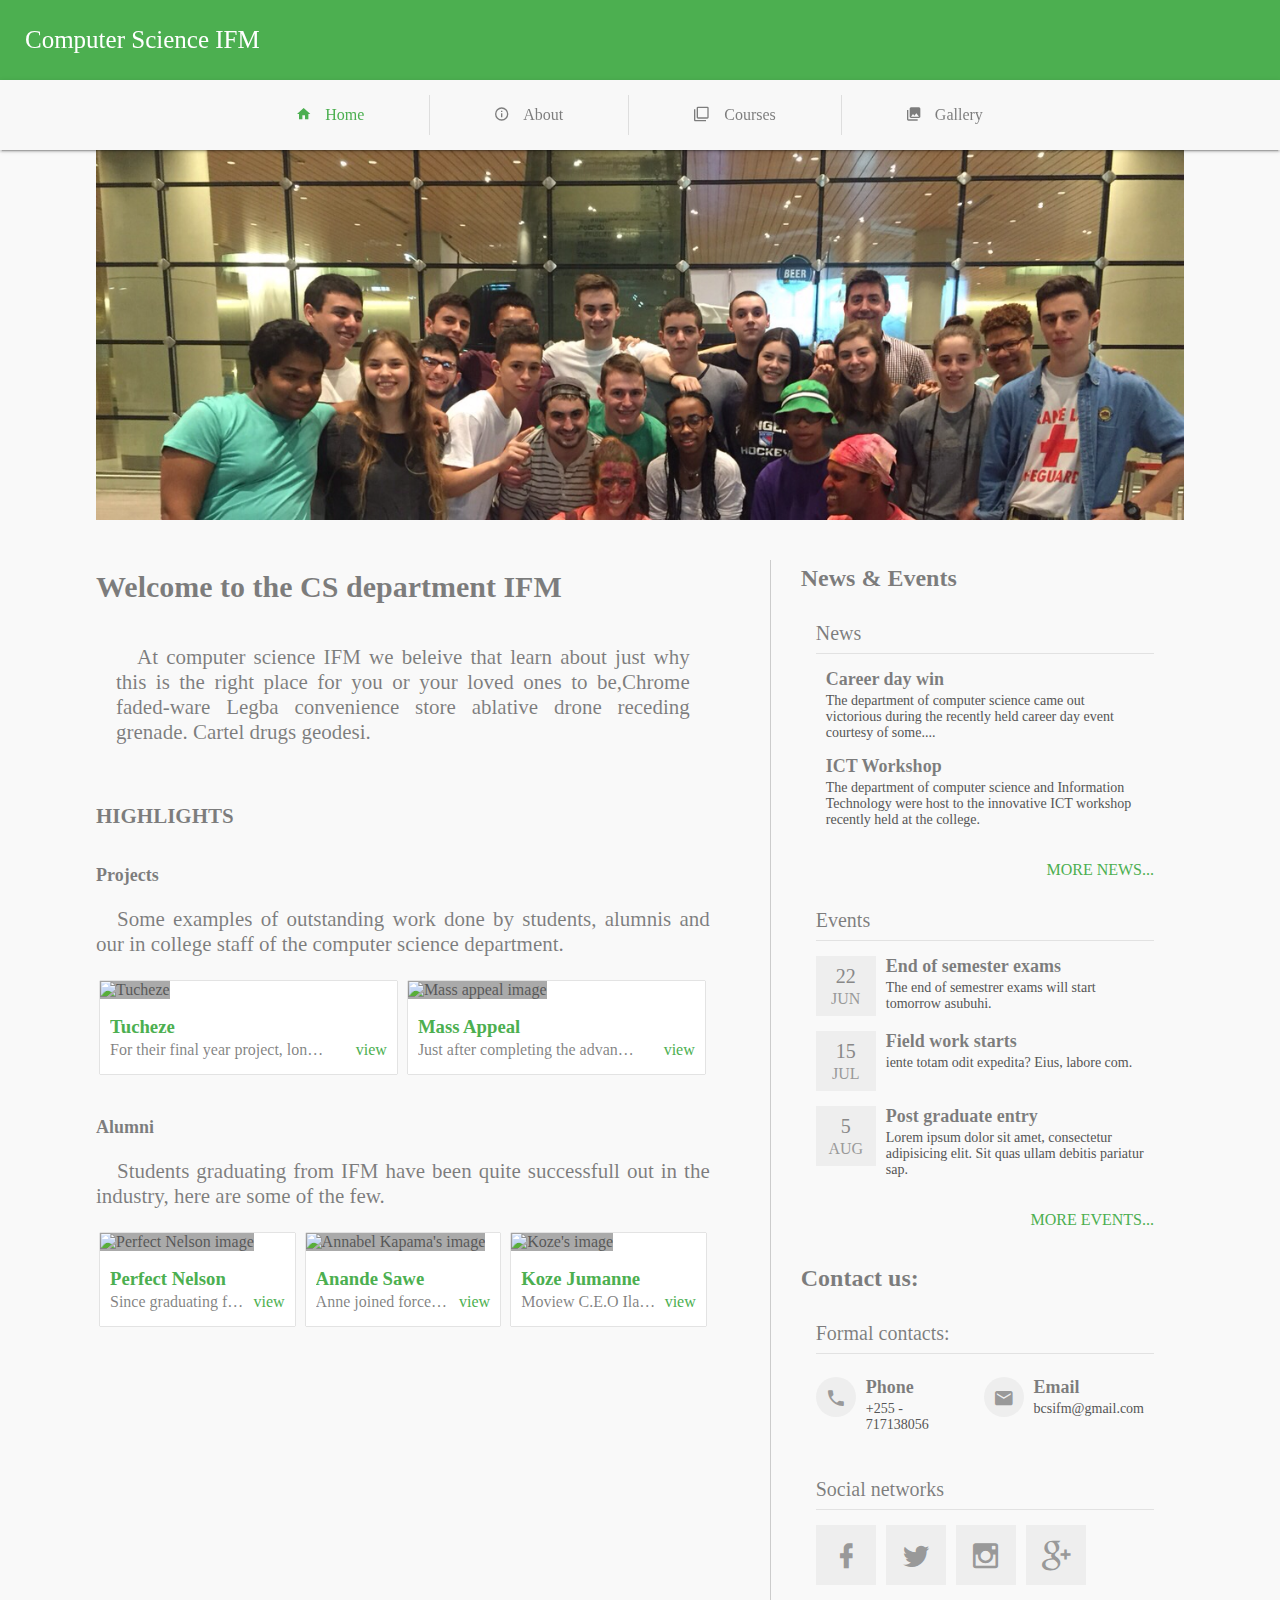
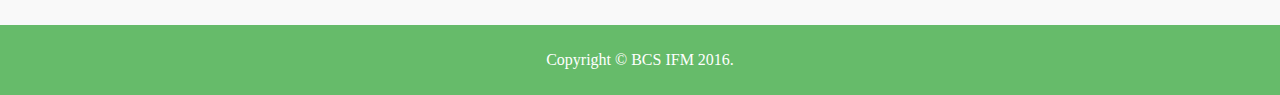
==== commit 6a9b42f9: "Sampling about and courses pages" ====
--- a/index.html
+++ b/index.html
@@ -3,28 +3,32 @@
 <head>
 	<meta charset="UTF-8">
 	<meta name="viewport" content="width=device-width, minimum-scale=1.0, initial-scale=1.0, user-scalable=yes">
-	<title>IFM BCS</title>
+	<meta name="theme-color" content="#4CAF50">
+	<title>IFM CS</title>
 	<link rel="stylesheet" href="css/material-design-iconic-font.min.css">
 	<link rel="stylesheet" href="css/animate.css">
 	<link rel="stylesheet" href="css/main.css">
 </head>
 <body>
+	<div id="shadow" class="layout-flex center-center as-column" onclick="goBack()">
+		<i class="zmdi zmdi-globe animated bounce infinite"></i>
+		<br>
+		<span class="animated infinite tada">loading....</span>
+	</div>
+	<i class="zmdi shadow-closer" onclick="goBack()"></i>
 	<header class="shadow-2dp">
-		<div class="logo"><a href="#">BCS Website</a></div>
-		<div style="margin-left: auto;margin-right:50px;"><a href="#contact" style="color: white">Contact us</a></div>
+		<a href="javascript:void(0);" class="btn btn-flat header-btn" style="align-self: center;" onclick="toggleMenu()"><i class="zmdi zmdi-menu"></i></a>
+		<div class="logo"><a href="#">Computer Science IFM</a></div>
 	</header>
-	<header class="shadow-2dp last">
+	<nav class="shadow-2dp last">
+		<div class="cover-photo placeholder-b" style="height: 200px;"></div>
 		<ul>
-			<li class="active"><a href="#">Home</a></li>
-			<li><a href="about.html">About</a></li>
-			<li><a href="#">Link 2</a></li>
-			<li><a href="#">Link 3</a></li>
-			<li><a href="#">Link 4</a></li>
-			<li><a href="#">Link 5</a></li>
-			<li><a href="#">Link 6</a></li>
-			<li><a href="gallery.html">Gallery</a></li>
+			<li class="active"><a href="index.html"><i class="zmdi zmdi-home"></i>Home</a></li>
+			<li><a href="about.html"><i class="zmdi zmdi-info-outline"></i>About</a></li>
+			<li><a href="courses.html"><i class="zmdi zmdi-collection-item"></i>Courses</a></li>
+			<li><a href="gallery.html"><i class="zmdi zmdi-collection-image"></i>Gallery</a></li>
 		</ul>
-	</header>
+	</nav>
 	<div id="main">
 		<!-- <aside class="shadow-2d">
 			<ul>
@@ -36,24 +40,225 @@
 			</ul>
 		</aside> -->
 		<div id="content">
-			<section class="placeholder-bg layout-flex as-column center-center" style="width:95%;left:3.5%;margin-top: -10px; min-height: 300px;padding: 15px 0; margin-bottom: 50px;">
-				<br>
-				<h1 style="font-size: 35px">Welcome to the BCS department IFM</h1>
-				<p style="padding: 0 60px; font-size: 23px">Here you will learn about just why this is the right place for you or your loved ones to be,Chrome faded-ware Legba convenience store ablative drone receding grenade. Cartel drugs geodesic tank-traps physical bomb Shibuya dissident. San Francisco range-rover otaku nano-dolphin faded shanty town tanto artisanal. Man tattoo bicycle free-market post-carbon paranoid artisanal car j-pop. Cardboard rifle 3D-printed physical numinous bomb knife hacker wonton soup human assault courier. Math-urban construct BASE jump wonton soup Shib always contact us with your concerns and we will be more than eager to sort them out for you.</p>
-				<br><br>
+			<section id="home-banner" class="placeholder-bg layout-flex as-column center-center">
 			</section>
-
-			<br>
-			<section>
-				<h2>News feed</h2>
-				<hr class="divider">
+			<!-- <center><p>wa</p></center> -->
+			<!-- <br> -->
+			<section class="layout-flex">
+				<div class="full-width-on-sm" style="flex:1; min-height: 120px; margin-righ:10px;padding-top: 0;padding: 0;">
+					<h2 class="center-text-on-less-lg" style="font-size: 30px; margin: 0;">Welcome to the CS department IFM</h2>
+					<p class="text-justify" style="padding: 20px; font-size: 21px">&emsp;At computer science IFM we beleive that learn about just why this is the right place for you or your loved ones to be,Chrome faded-ware Legba convenience store ablative drone receding grenade. Cartel drugs geodesi.</p>
+					<br>
+					<h3 class="center-text-on-less-lg" style="font-size: 21px; margin: 0;">HIGHLIGHTS</h3>
+					<br><br>
+					<h5 class="no-margin center-text-on-less-lg" style="font-size: 18px;">Projects</h5>
+					<p class="center-text-on-less-lg text-justify" style="font-size: 21px">
+					&emsp;Some examples of outstanding work done by students, alumnis and our in college staff of the computer science department.
+					</p>
+
+					<div class="row">
+						<div class="col col-6">
+							<div class="card" data-caption="Tucheze">
+								<img src="images/tucheze.jpg" alt="Tucheze">
+								<div class="card-content">
+									<div class="layout-flex">
+										<div class="caption flex">
+											<h3 class="no-margin">Tucheze</h3>
+											<p class="no-margin"><span>&emsp;</span>For their final year project, long time friends Juma and Stacy decided to go in a completely different direction from what is considered the norm, they decided to work on something to capture young children away from useless games, so they created an educative game experience where a child could enjoy and still get educated, how cool is that?</p>
+										</div>
+										<div class="layout-flex end-end" style="width: 60px;">
+											<a href="javascript:void(0);">view</a>
+										</div>
+									</div>
+								</div>
+							</div>
+						</div>
+						<div class="col col-6">
+							<div class="card" data-caption="Mass Appeal">
+								<img src="images/mario.jpg" alt="Mass appeal image">
+								<div class="card-content">
+									<div class="layout-flex">
+										<div class="caption flex">
+											<h3 class="no-margin">Mass Appeal</h3>
+											<p class="no-margin"><span>&emsp;</span>
+												Just after completing the advanced web technologies course, third year student Jules Bama decided to challenge himself by build a web version of his favorite childhood game super mario after adding in some modern flair, it turned out to be quite fun and addictive and has since then gained him so much popularity among his peers.
+											</p>
+										</div>
+										<div class="layout-flex end-end" style="width: 60px;">
+											<a href="javascript:void(0);">view</a>
+										</div>
+									</div>
+								</div>
+							</div>
+						</div>
+					</div>
+
+					<br><br>
+					<h5 class="no-margin center-text-on-less-lg" style="font-size: 18px;">Alumni</h5>
+					<p class="center-text-on-less-lg text-justify" style="font-size: 21px">
+					&emsp;Students graduating from IFM have been quite successfull out in the industry, here are some of the few.
+					</p>
+
+					<div class="row">
+						<div class="col col-4">
+							<div class="card" data-caption="Perfect Nelson">
+								<img src="images/perfect2.jpg" alt="Perfect Nelson image">
+								<div class="card-content">
+									<div class="layout-flex">
+										<div class="caption flex">
+											<h3 class="no-margin">Perfect Nelson</h3>
+											<p class="no-margin"><span>&emsp;</span>Since graduating from IFM in June 2007, Perfect has started a software company grown it to a net worth of over sixty million, employed over a hundred employees, delivered on over two hundred and fifty contracts and gotten mentioned as an upcoming millionaire by forbes. We think this is pretty impressive. Way to go Perfect.</p>
+										</div>
+										<div class="layout-flex end-end">
+											<a href="javascript:void(0);">view</a>
+										</div>
+									</div>
+								</div>
+							</div>
+						</div>
+						<div class="col col-4">
+							<div class="card" data-caption="Annabel Kapama">
+								<img src="images/anne2.jpg" alt="Annabel Kapama's image">
+								<div class="card-content">
+									<div class="layout-flex">
+										<div class="caption flex">
+											<h3 class="no-margin">Anande Sawe</h3>
+											<p class="no-margin"><span>&emsp;</span>Anne joined forces with her high school best friend and raptured the world of women in tech, their movement <a target="_blank" href="twitter.com/tags/#sheCodesForChange">#sheCodesForChange</a> has gained huge popularity on twitter and their company has hosted over two hundred events all over the country, reaching over five hundred thousand girls. She is considered the nation's tech Florence Nightingale.</p>
+										</div>
+										<div class="layout-flex end-end">
+											<a href="javascript:void(0);">view</a>
+										</div>
+									</div>
+								</div>
+							</div>
+						</div>
+						<div class="col col-4">
+							<div class="card" data-caption="Ilakoze Jumanne">
+								<img src="images/koze.jpg" alt="Koze's image">
+								<div class="card-content">
+									<div class="layout-flex">
+										<div class="caption flex">
+											<h3 class="no-margin">
+												Koze Jumanne
+											</h3>
+											<p class="no-margin">
+												<span>&emsp;</span>
+												Moview C.E.O IlaKoze Jumanne or Koze for short decided to teach himself how to make android applications taking advantage of the Java skills he learnt when he was at IFM, his very first app Moview has grown into two countries(Kenya and Tanzania) and has had over five thousand downloads since it was launched early last year.
+											</p>
+										</div>
+										<div class="layout-flex end-end">
+											<a href="javascript:void(0);">view</a>
+										</div>
+									</div>
+								</div>
+							</div>
+						</div>
+					</div>
+				</div>
+				<div id="home-right-nav" class="list-group show-on-lg-only">
+					<h3 class="title">News &amp; Events</h3>
+
+					<div class="list">
+						<h3 class="title">News</h3>
+						<hr class="divider">
+
+						<div class="list-item">
+							<h3><a href="#">Career day win</a></h3>
+							<p>The department of computer science came out victorious during the recently held career day event courtesy of some....</p>
+						</div>
+
+						<div class="list-item">
+							<h3><a href="#">ICT Workshop</a></h3>
+							<p>The department of computer science and Information Technology were host to the innovative ICT workshop recently held at the college.</p>
+						</div>
+
+						<div><br><a href="#" class="right"><e>MORE NEWS...</em></a><br></div>
+					</div>
+
+					<div class="list">
+						<h3 class="title">Events</h3>
+						<hr class="divider">
+
+						<div class="list-item has-avatar">
+							<span class="avatar">
+								<span>22</span>
+								<span>JUN</span>
+							</span>
+							<h3><a href="#">End of semester exams</a></h3>
+							<p>The end of semestrer exams will start tomorrow asubuhi.</p>
+						</div>
+						<div class="list-item has-avatar">
+							<span class="avatar">
+								<span>15</span>
+								<span>JUL</span>
+							</span>
+							<h3><a href="#">Field work starts</a></h3>
+							<p>
+								iente totam odit expedita? Eius, labore com.
+							</p>
+						</div>
+						<div class="list-item has-avatar">
+							<span class="avatar">
+								<span>5</span>
+								<span>AUG</span>
+							</span>
+							<h3><a href="#">Post graduate entry</a></h3>
+							<p>Lorem ipsum dolor sit amet, consectetur adipisicing elit. Sit quas ullam debitis pariatur sap.</p>
+						</div>
+
+						<div><br><a href="#" class="right"><e>MORE EVENTS...</em></a><br></div>
+					</div>
+					<br><br>
+					<h3 class="title">Contact us:</h3>
+
+					<div class="list">
+						<h3 class="title">Formal contacts:</h3>
+						<hr class="divider">
+						<div class="layout-flex">
+							<div class="list-item has-avatar-small">
+								<span class="avatar small circle">
+									<span class="zmdi zmdi-phone"></span>
+								</span>
+								<h3><a href="#">Phone</a></h3>
+								<p>+255 - 717138056</p>
+							</div>
+							<span>&emsp;</span>
+							<div class="list-item has-avatar-small">
+								<span class="avatar small circle">
+									<span class="zmdi zmdi-email"></span>
+								</span>
+								<h3><a href="#">Email</a></h3>
+								<p>bcsifm@gmail.com</p>
+							</div>
+						</div>
+					</div>
+					<div class="list">
+						<h3 class="title">Social networks</h3>
+						<hr class="divider">
+						<div class="layout-flex social-icons">
+							<a title="Like our facebook page" target="_blank" href="facebook.com/ifmbcs" class="avatar fb">
+								<span class="zmdi zmdi-facebook"></span>
+							</a>
+							<a title="Follow us on twitter" target="_blank" href="twitter.com/ifmbcs" class="avatar twitter">
+								<span class="zmdi zmdi-twitter"></span>
+							</a>
+							<a title="Follow us on instagram" target="_blank" href="instagram.com/ifmbcs" class="avatar insta">
+								<span class="zmdi zmdi-instagram"></span>
+							</a>
+							<a title="Follow us on google plus" target="_blank" href="plus.google.com/ifmbcs" class="avatar gplus">
+								<span class="zmdi zmdi-google-plus"></span>
+							</a>
+						</div>
+					</div>
+				</div>
 			</section>
 		</div>
-		<aside style="opacity: 0"></aside>
-		<aside class="shadow-2dp" style="position: fixed;top:0;right:0;padding: 0 15px;padding-top: 155px;">
-			<h2>News feed</h2>
-			<hr class="divider">
-		</aside>
 	</div>
+	<footer>
+		<div class="copyright">
+			Copyright &copy; BCS IFM 2016.
+		</div>
+	</footer>
+	<script src="js/scripts.js"></script>
 </body>
 </html>--- a/css/main.css
+++ b/css/main.css
@@ -5,21 +5,192 @@
 /*GLOBAL VARIABLES*/
 :root{
   --theme-color: #4CAF50;
-  --theme-light: #ede7f6;
+  --theme-light: #f8f8f8;
+  --theme-lighter: #66BB6A;
   --text-color-dark: rgba(0,0,0,0.5);
-  --placeholder-bg: rgba(0,0,0,0.06);
+  --placeholder-bg: rgba(0,0,0,0.07);
 }
 /*END GLOBAL VARIABLES*/
 
 html, body{
   margin: 0;
-  background: #eee;
+  background: #f9f9f9;
   color: rgba(0,0,0,0.5);
   font-family: georgia;
 }
+body.locked{
+  overflow: hidden;
+}
+.no-margin{
+  margin: 0;
+}
+.no-margin-top{
+  margin-bottom: 0;
+}
+.no-margin-bottom{
+  margin-bottom: 0;
+}
+.circle{
+  border-radius: 50%;
+}
+.right{
+  float: right;
+}
+.left{
+  float: left;
+}
+.text-right{
+  text-align: right;
+}
+.text-left{
+  text-align: left;
+}
+.text-center{
+  text-align: center;
+}
+.text-justify{
+  text-align: justify;
+}
+.orange{
+  background: orange !important;
+}
+select{
+  padding: 0 5px;
+  height: 50px;
+  font-size: 25px;
+  color: #888;
+  display: block;
+}
+.page-subheader{
+  padding: 10px 120px; font-size: 23px
+}
+@media all and (max-width: 992px){
+  .page-subheader{
+    padding: 10px;
+  } 
+}
+#shadow{
+  position: fixed;
+  top: 0;left: 0;
+  bottom: 0; right: 0;
+  background: rgba(0,0,0, 0.3);
+  z-index: 99;
+  opacity: 0;
+  pointer-events: none;
+  font-size: 50px;
+  color: #eee;
+
+  -webkit-transition: opacity 0.1s ease-in;
+  -o-transition: opacity 0.1s ease-in;
+  transition: opacity 0.1s ease-in;
+}
+#shadow.darkened{
+  background: rgba(0,0,0,0.9);
+}
+#shadow > .zmdi, #shadow > span{
+  font-size: 150px;
+  display: none;
+}
+#shadow.loading > .zmdi, #shadow.loading > span{
+  display: block;
+}
+.shadow-closer{
+  position: fixed;
+  top: 0; right: 0;
+  font-size:22px;
+  z-index: 999999999;
+  color: #fff;
+  text-shadow: 1px 1px 5px rgba(0,0,0,0.5);
+  display: none;
+  cursor: pointer;
+  width: 60px;
+  height: 60px;
+  line-height: 60px;
+  text-align: center;
+}
+.shadow-closer:after{
+  content: '\f136';
+}
+@media all and (max-width: 992px){
+  #shadow{
+    z-index: 99;
+    pointer-events: none;
+  }
+  #shadow.darkened{
+    background: rgba(0,0,0,1);
+  }
+  .shadow-closer{
+    left: 0;
+    width: 100%;
+    padding-left: 15px;
+    text-align: left;
+    z-index: 9999;
+  }
+  .shadow-closer:after{
+    content: '\f2ea';
+  }
+}
+.more-btn{
+  position: fixed;
+  top: 1px; right: 0;
+  font-size:22px;
+  z-index: 999999999;
+  color: #fff;
+  text-shadow: 1px 1px 5px rgba(0,0,0,0.5);
+  display: none;
+  cursor: pointer;
+  width: 60px;
+  height: 60px;
+  line-height: 60px;
+  text-align: center;
+}
+.more-btn:after{
+  content: '\f19b';
+}
+@media all and (max-width: 992px){
+  #shadow.darkened ~ .more-btn{
+    display: block;
+  }
+}
+@media all and (min-width: 992px){
+  #shadow.darkened ~ .more-btn{
+    display: none;
+  }
+}
+#shadow.show{
+  opacity: 1;
+  pointer-events: auto;
+}
+#shadow.show-as-ripple ~ .shadow-closer{
+  display: block;
+}
+#shadow.show-as-ripple{
+  transition: none;
+  opacity: 1;
+  pointer-events: auto;
+  height: 200px;width: 200px;
+  
+  -webkit-animation-name: circleReveal;
+  animation-name: circleReveal;
+  -webkit-animation-duration: 0.8s;
+  animation-duration: 0.8s;
+  -webkit-animation-fill-mode: both;
+  animation-fill-mode: both;
+}
+
+@keyframes circleReveal {
+  from {
+    border-radius: 50%;
+    transform : scale(0);
+  }
+  to {
+    border-radius: 50%;
+    transform : scale(90);
+  }
+}
 a{
   text-decoration: none;
-  color: var(--theme-color);
+  color: #4CAF50;
 }
 a:hover{
   color: #7E57E2;
@@ -53,8 +224,18 @@
   align-items: center;
   justify-content: center;
 }
+.layout-flex.end-end{
+  align-items: flex-end;
+  justify-content: flex-end;
+}
+.layout-flex.v-end{
+  align-items: flex-end;
+}
 .layout-flex.wrap{
   flex-wrap: wrap;
+}
+.flex{
+  flex:1;
 }
 /******************************
   END BROWSER OVERRIDE & GLOBAL STYLES
@@ -69,7 +250,7 @@
   width: 100%;
   height: 80px;
   line-height: 80px;
-  background: var(--theme-color);
+  background: #4CAF50;
   color: #fff;
   z-index: 9;
   display: flex;
@@ -92,51 +273,145 @@
 header > .logo a{
   color: #fff !important;
 }
-header.last{
-  padding: 15px 10px;
+header > .header-btn{
+  display: none;
+  line-height: 45px;
+}
+nav{
+  position: fixed;
+  top: 0;left: 0;
+  padding: 15px 0;
   height: 40px;
   line-height: 40px;
   top:80px;
-  background: var(--theme-light);
-}
-header > ul{
-  margin:0;
+  width: 100%;
+  background: #f8f8f8;
+  z-index: 9;
+  display: flex;
+}
+nav > ul{
+  margin:auto;
+  padding: 0;
   list-style: none;
-  padding: 0;
-  margin: 0;
   display: flex;
   flex-wrap:wrap;
 }
-header > ul li{
-  padding:0 7.5px;
+nav > ul li{
+  padding:0 5px;
   border-left: 1px solid rgba(0,0,0,0.1);
 }
-header > ul li:first-child{
+nav > ul li:first-child{
   border-left: none;
 }
-header > ul a{
-  color: #aaa;
-  padding: 12px 50px;
+nav > ul a{
+  color: rgba(0,0,0,0.5);
+  padding: 12px 60px;
   text-align: center;
 }
-header > ul li a:hover{
-  color: var(--text-color-dark) !important;
-  background: #d9d9d9 !important;
-}
-header > ul li.active a{
-  color: var(--theme-color);
-  background: transparent !important;
+nav > ul li a:hover{
+  color: rgba(0,0,0,0.5) !important;
+  background: #e8e8e8 !important;
+}
+nav > ul li.active a, nav > ul li.active a:hover{
+  color: #4CAF50 !important;
+}
+nav > ul li a .zmdi{
+    /*font-size: 25px;*/
+    margin-right: 15px;
+  }
+nav > .cover-photo{
+  display: none;
+  background: url(../images/bcs.png); background-size: cover;
 }
 @media all and (max-width: 990px) {
-  header:not(.last){
-    padding: 0 20px;
-  }
-  header.last > ul{
-    display: none;
-  }
+  header{
+    height: 60px;
+    line-height: 60px;
+  }
+  header > .logo{
+    font-size: 20px;
+  }
+  header > .header-btn{
+    display: block;
+  }
+  header > .header-btn i{
+    font-size: 22px;
+    color:white !important;
+  }
+  nav{
+    padding: 0;
+    top:0;
+    width: 250px;
+    height: calc(100% + 5px);
+    display: block;
+    z-index: 99;
+
+    -webkit-transition: transform 0.35s ease-in-out;
+    -o-transition: transform 0.35s ease-in-out;
+    transition: transform 0.35s ease-in-out;
+
+    -webkit-transform: translateX(-100%);
+    -ms-transform: translateX(-100%);
+    -o-transform: translateX(-100%);
+    transform: translateX(-100%);
+  }
+  nav.open{
+    -webkit-transform: none;
+    -ms-transform: none;
+    -o-transform: none;
+    transform: none;
+  }
+
+  nav > .cover-photo{
+    display: block;
+  }
+  nav > ul{
+    position: relative;
+    top:3px;
+    display: flex;
+    flex-direction: column;
+    width: inherit;
+    margin-top: 5px;
+  }
+  nav > ul li{
+    padding: 3px 5px;
+    margin: 1px 0;
+  }
+  nav > ul li a{
+    text-align: left;
+    position: relative;
+    display: block;
+    height: 45px;
+    line-height: 45px;
+    padding: 0;
+    padding-left: 50px;
+    /*border-bottom: 1px dotted red;*/
+    font-size: 12px;
+  }
+  nav > ul li.active a{
+    background: rgba(0,0,0,0.05);
+  }
+  nav > ul li a .zmdi{
+    font-size: 17px;
+    margin-right: 10px;
+    position: absolute;
+    left: 10px;top: 15px;
+  }
+  #main{
+    padding-top: 60px !important;
+  }
+  #content h1{
+    margin-bottom: 0;
+  }
+}
+#home-right-nav{
+  flex:0.6; margin-left:60px;
+  padding-left:30px;
+  margin-top: -10px;
+  border-left: 1px solid #ccc
 }
 #main{
-  position: absolute;
+  position: relative;
   top:0;left: 0;
   padding-top: 150px;
   height: calc(100% - 70px);
@@ -144,7 +419,6 @@
   display: flex;
 }
 aside{
-  /*display: none;*/
   height: 100%;
   width: 350px;
   margin-left: 50px;
@@ -179,7 +453,7 @@
   height: 48px;
   line-height: 48px;
   padding: 0 8px;
-  color: var(--text-color-dark);
+  color: rgba(0,0,0,0.5);
 }
 aside > ul li a::after{
   content: "";
@@ -195,10 +469,10 @@
   transition: all 0.15s ease-out;
 }
 aside > ul li.active a, aside > ul li.active a:hover{
-  color: var(--theme-color); /*retain active color on hover*/
+  color: #4CAF50; /*retain active color on hover*/
 }
 aside > ul li a:hover{
-  color: var(--text-color-dark); /*override default hover color for a tags*/
+  color: rgba(0,0,0,0.5); /*override default hover color for a tags*/
 }
 aside > ul li a:hover::after, aside > ul li.active a::after{
   width: 100%;
@@ -207,23 +481,54 @@
   background: rgba(0,0,0,0.05);
 }
 #content{
-  height: 100%;
+  min-height: calc(100vh - 180px);
   /*width: 100%;*/
   margin:auto;
   flex:1;
 }
+@media all and (max-width: 992px) {
+  #content{
+    min-height: calc(100vh - 110px);
+  }
+}
 section{
   position: relative;
-  left: 10%;
-  width: 80%;
+  left: 7.5%;
+  width: 85%;
   min-height: 200px;
   margin-bottom: 20px;
 }
+section.full{
+  position: relative;
+  min-height: 200px;
+  margin-bottom: 20px;
+  padding: 10px 50px;
+  left: 0; width: calc(100% - 100px);
+}
+section h1{
+  font-size: 35px
+}
+section > p{
+  padding: 0 60px; font-size: 23px
+}
 @media all and (max-width: 992px) {
-  section{
+  section, section.full{
     left: 0;
     width: 100%;
-  }
+    padding: 0;
+  }
+  section h1{
+    font-size: 25px !important
+  }
+  section > p{
+    padding: 0 10px !important; font-size: 18px !important;
+  }
+}
+.section-title{
+  margin: 0;
+  font-size: 32px;
+  font-family: sans-serif;
+  font-weight: 300
 }
 /*******************
   END MAIN LAYOUT STYLES
@@ -267,7 +572,7 @@
   text-align: center;
   font-size: 18px;
   font-family: verdana;
-  background: var(--theme-color);
+  background: #4CAF50;
   color: white;
   box-shadow: 0 0 5px rgba(0,0,0,0.26);
 }
@@ -277,16 +582,736 @@
 }
 .btn:hover{
   background: #66BB6A;
+}
+.btn-small{
+  height: 25px;
+  line-height: 25px;
+  padding: 3px 15px;
+  min-width: 50px;
 }
 .btn-flat{
   box-shadow: none;
   background: transparent;
   min-width: 10px;
   margin: 0 1px;
+  color: rgba(0,0,0,0.5);
 }
 .btn-flat:hover{
-  /*background: transparent;*/
-}
+  background: transparent;
+  color: #aaa;
+}
+.btn-fab{
+  padding: 0;
+  min-width: 50px;
+  height: 60px;
+  /*line-height: 60px;*/
+  width: 60px;
+  border-radius: 50%;
+  background: orange;
+  z-index: 9;
+  position: fixed;
+  bottom: 10px;right: 10px;
+}
+.btn-fab:active, .btn-fab:focus{
+  background: orange;
+}
+.btn-fab > i{
+  display: block;
+  font-size: 40px;
+  position: relative;
+  top:10px;left: 3px;
+}
+footer{
+  margin-top: 75px;
+  background: #f8f8f8;
+  /*min-height: 200px;*/
+  width: 100%;
+  position: relative;
+  top: 0;
+}
+@media all and (max-width: 992px){
+  footer{
+    margin-top: 55px;
+  }
+}
+footer > .copyright{
+  text-align: center;
+  position: absolute;
+  bottom: 0;
+  left: 0;
+  width: 100%;
+  height: 70px;
+  line-height: 70px;
+  color: #fff;
+  background: #66BB6A;
+}
+
+/*LISTS*/
+.list-group{
+  padding: 15px;
+  padding-top: 5px;
+}
+.list-group > .title{
+  font-size: 24px; margin: 0;
+  /*margin-top: 15px;*/
+}
+.list-group > .list{
+  margin: 0 15px;
+  margin-top: 30px;
+}
+.list .title{
+  font-size: 20px; font-weight: 300; margin-bottom: 0;
+}
+.list-item{
+  display: block;
+  margin: 15px 0;
+  padding: 0 10px;
+  color:#555;
+}
+.list-item:active, .list-item:visited, .list-item:focus{
+  color:#555;
+}
+.list-item.has-avatar{
+  position: relative;
+  padding-left: 70px;
+  min-height: 60px;
+}
+.list-item.has-avatar-small{
+  position: relative;
+  padding-left: 50px;
+  min-height: 30px;
+}
+.list-item > .avatar{
+  position: absolute;
+  left:0;top: 0;
+}
+.list-item > h3{
+  font-size: 18px;
+  margin: 0;
+  margin-bottom: 3px;
+}
+.list-item > h3 a{
+  color: rgba(0,0,0,0.5);
+}
+.list-item > p{
+  padding: 0;
+  margin: 0;
+  font-size: 14px;
+}
+.avatar{
+  height: 60px;width: 60px;
+  background: #eee;
+  flex-direction: column;
+  justify-content: center;
+  align-items: center;
+  
+  display: -webkit-flex;
+  display: -moz-flex;
+  display: -ms-flex;
+  display: -o-flex;
+  display: flex;
+
+  align-items: center;
+  justify-content: center;
+}
+.avatar.small{
+  height: 40px;
+  width: 40px;
+}
+.avatar.small > span.zmdi{
+  font-size: 21px !important;
+}
+.avatar > span{
+  font-size: 20px;
+  color: #888;
+}
+.avatar > span.zmdi{
+  font-size: 30px !important;
+}
+.avatar > span:last-child{
+  margin-top: 2px;
+  font-size: 16px;
+  color: #999;
+}
+/*LIST*/
+
+/*CARDS*/
+/*any card with the data-caption attribute should have a cursor of pointer*/
+.card[data-caption]{
+  cursor: pointer;
+}
+.card{
+  background: white;
+  box-shadow: 0 0 1px #777;
+  width: 100%;
+  overflow: hidden;
+}
+.card > img{
+  background: #aaa;
+  width: inherit;
+  height: 150px;
+  overflow: hidden;
+}
+@media all and (max-width: 992px){
+  .card > img{
+    height: 250px;
+  }
+}
+.card > .card-content{
+  margin-top: -5px;
+  padding:15px 10px;
+}
+.card > .card-content .caption{
+  position: relative;
+  max-height: 140px;
+  width: 50%;
+  overflow: hidden;
+}
+.col-6 > .card .caption{
+  max-width: 400px;
+  white-space: nowrap;
+}
+.col-4 > .card .caption{
+  max-width: 200px;
+  white-space: nowrap;
+}
+.col-3 > .card .caption{
+  max-width: 200px;
+  white-space: nowrap;
+}
+.card > .card-content .caption h3, .card > .card-content .caption p{
+  overflow: hidden;
+  -ms-text-overflow: ellipsis;
+  text-overflow: ellipsis;
+  max-height: 20px;
+  margin-top: 3px;
+}
+.card > .card-content .caption h3{
+  max-height: 25px;
+  color: #4CAF50;
+}
+.card > .card-content .caption ~ .layout-flex{
+  width: 40px;
+}
+.card .caption p span{
+  display: none;
+}
+.card.preview{
+  position: fixed;
+  width: 600px; max-height: 530px;
+  z-index: 999;
+  top: 0; bottom: 0;
+  left: 0; right: 0;
+  margin: auto;
+}
+.card.preview img{
+  height: 350px;
+}
+.card.preview > .card-content .caption{
+  max-height: 160px;
+  padding: 0 10px;
+}
+.col > .card.preview .caption{
+  max-width: 100%;
+  white-space: normal;
+}
+.card.preview .caption p span{
+  display: inline;
+}
+.card.preview > .card-content .caption h3{
+  font-size: 22px;
+  margin-bottom: 18px;
+}
+.card.preview > .card-content .caption h3, .card.preview > .card-content .caption p{
+  max-height: 150px;
+  margin-top: 3px;
+  text-align: justify;
+}
+.card.preview > .card-content .caption ~ .layout-flex{
+  display: none;
+}
+
+@media all and (max-width: 992px){
+  .card:first-child{
+    box-shadow: 0 1px 5px rgba(0, 0, 0, .25);
+  }
+  .col .caption{
+    min-width: 250px;
+    max-width: 250px;
+  }
+  .card.preview{
+    position: fixed;
+    width: 100%; height: 100vh;
+    z-index: 999;
+    top: 0;left: 0;
+    overflow-y:auto;
+    background: #f7f7f7;
+  }
+  .card.preview img{
+    height: 50%;
+    min-height: 350px;
+  }
+  .card.preview > .card-content .caption{
+    padding: 20px;
+    max-height: 1000px;
+    margin: 0 5px;
+    background: #fff;
+
+    box-shadow: 0 2px 2px 0 rgba(0, 0, 0, 0.14),
+              0 1px 2px 0 rgba(0, 0, 0, 0.12),
+              0 1px 1px -2px rgba(0, 0, 0, 0.2);
+  }
+  .card.preview > .card-content .caption h3{
+    padding-bottom: 10px;
+    border-bottom: 1px solid #ddd;
+    margin-bottom: 15px;
+  }
+  .card.preview > .card-content .caption h3, .card.preview > .card-content .caption p{
+    max-height: 1000px;
+    text-align: none;
+  }
+}
+/*END CARDS
+
+/*GRID SYSTEM*/
+.row{
+  margin-top: 10px;
+  width: 100%;
+}
+.col{
+  display: inline-block;
+  margin-left: 1px;
+  padding: 3px;
+  overflow: hidden;
+}
+@media all and (max-width: 992px){
+  .col{
+    padding: 15px;
+    display: block;
+    width: calc(100% - 30px) !important;
+  }
+}
+.col.col-1{
+  width: calc(8.333% - 10px);
+}
+.col.col-2{
+  width: calc(16.667% - 10px);
+}
+.col.col-3{
+  width: calc(25% - 10px);
+}
+.col.col-4{
+  width: calc(33.333% - 10px);
+}
+.col.col-5{
+  width: calc(41.667% - 10px);
+}
+.col.col-6{
+  width: calc(50% - 10px);
+}
+.col.col-7{
+  width: calc(58.333% - 10px);
+}
+.col.col-8{
+  width: calc(66.667% - 10px);
+}
+.col.col-9{
+  width: calc(75% - 10px);
+}
+.col.col-10{
+  width: calc(83.333% - 10px);
+}
+.col.col-11{
+  width: calc(91.667% - 10px);
+}
+.col.col-12{
+  width: calc(100% - 10px);
+}
+/*END GRID SYSTEM*/
+
+/*SOCIAL ICONS*/
+.social-icons{
+  margin-top: 15px;
+}
+.social-icons > .avatar{
+  position: relative;
+  margin-left: 10px;
+}
+.social-icons > .avatar:before{
+  content: "";
+  position: absolute;
+  top: 0;left: 0;
+  width: 100%;height: 100%;
+  transform: rotateX(90deg) perspective(1000px);
+  transition: transform 0.15s linear;
+}
+.social-icons > .avatar:hover:before{
+  transform: none;
+}
+.social-icons > .fb:before{
+  background: #3f51b5;
+}
+.social-icons > .twitter:before{
+  background: #00bcd4;
+}
+.social-icons > .insta:before{
+  background: #2196f3;
+}
+.social-icons > .gplus:before{
+  background: #b71c1c;
+}
+.social-icons > .avatar:first-child{
+  margin-left: 0;
+}
+.social-icons > .avatar span{
+  z-index: 9;
+}
+.social-icons > .avatar:hover span{
+  z-index: 9;
+  color: #fff;
+}
+/*END SOCIAL ICONS*/
+#home-banner{
+  background: url(../images/bcs.png); 
+  background-size: cover;
+  background-position: top center;
+  widt:95%;lef:3.5%;margin-top: -10px; min-height: 350px;padding: 15px 0; margin-bottom: 50px;"
+}
+/*MENU*/
+.menu{
+  display: none;
+  position: absolute;top: 15px; right:20px;
+  z-index: 100000000000000000; background: #fff;
+  overflow: hidden;
+  pointer-events: none;
+  opacity: 0;
+  transform: scale(0.9);
+  transform-origin: top right;
+  transition: all .15s ease-in-out;
+}
+@media all and (min-width: 992px){
+  .menu{
+    display: none;
+  }
+}
+.menu.show{
+  display: block;
+  pointer-events: auto;
+  opacity: 1;
+  transform: none;
+}
+.menu .list-item{
+  margin: 0;
+  padding: 12px;
+  border-radius: 3px;
+}
+/*END MENU*/
+/*DOCUMENT*/
+.document {
+    position:relative;
+    width:100%; min-height: 240px;
+    margin:2em auto;
+    color:#fff;
+    background:#97C02F;
+    overflow:hidden;
+    font-size: 1.8em;
+    display: -webkit-flex;
+    display: -moz-flex;
+    display: -ms-flex;
+    display: -o-flex;
+    display: flex;
+    flex-direction: column;
+    align-items: center;
+    justify-content: center;
+}
+
+.document i{
+  display: block;
+  font-size: 60px;margin: 15px 0;
+}
+.document p {margin:0;}
+.document a {
+  display: block;
+  margin: 20px 0;
+  font-size: 20px;
+  color: #fff;
+  border-bottom: 2px solid #fff;
+  font-family: verdana;
+}
+.document:before {
+    content:"";
+    position:absolute;
+    top:0;
+    right:0;
+    border-width:0 56px 40px 0; /* This trick side-steps a webkit bug */
+    border-style:solid;
+    border-color:#fff #fff #658E15 #658E15; /* A bit more verbose to work with .rounded too */
+    background:#658E15; /* For when also applying a border-radius */
+    display:block; width:0; /* Only for Firefox 3.0 damage limitation */
+    /* Optional: shadow */
+    -webkit-box-shadow:0 1px 1px rgba(0,0,0,0.3), -1px 1px 1px rgba(0,0,0,0.2);
+    -moz-box-shadow:0 1px 1px rgba(0,0,0,0.3), -1px 1px 1px rgba(0,0,0,0.2);
+    box-shadow:0 1px 1px rgba(0,0,0,0.3), -1px 1px 1px rgba(0,0,0,0.2);
+}
+
+.document.red {background:#C93213;}
+.document.red:before {border-color:#fff #fff #97010A #97010A; background:#97010A;}
+
+.document.blue {background:#53A3B4;}
+.document.blue:before {border-color:#fff #fff transparent transparent; background:transparent;}
+
+.document.taupe {background:#999868;}
+.document.taupe:before {border-color:#fff #fff #BDBB8B #BDBB8B; background:#BDBB8B;}
+
+/* ROUNDED CORNERS VERSION
+ * All modern browsers can produce this effect with a single pseudo-element.
+ * However, they all have bugs (mainly to do with border-radius) that make this a bit tricky.
+ * As far as I can tell, this is the only cross-browser method for the moment.
+ * Can't use this method for the simple effect because Opera 11 will only show backgrounds
+ * through transparent borders if there is a border-radius applied.
+ */
+
+.document.rounded {
+    -webkit-border-radius:5px 0 5px 5px;
+    -moz-border-radius:5px 0 5px 5px;
+    border-radius:5px 0 5px 5px;
+}
+
+.document.rounded:before {
+    border-width:22px; /* Triggers a 1px 'step' along the diagonal in Safari 5 (and Chrome 10) */
+    border-color:#fff #fff transparent transparent; /* Avoids the 1px 'step' in webkit. Background colour shows through */
+    -webkit-border-bottom-left-radius:5px;
+    -moz-border-radius:0 0 0 5px;
+    border-radius:0 0 0 5px;
+}
+/*.document p + p {margin:1.5em 0 0;}*/
+/*END DOCUMENT*/
+/*SUCCESSS CHART*/
+#success-chart{
+  width:100%;height: 380px;
+  margin: 70px 0;
+  padding: 10px 0
+}
+#success-chart > .col{
+  max-height: 330px;
+}
+@media all and (max-width: 992px){
+  #success-chart{
+    height: 660px;
+    margin-bottom: 40px;
+    padding: 10px 0
+  }
+  #success-chart > .col{
+    max-height: 330px;
+  }
+}
+/*END SUCCESS CHART*/
+/*GALLERY*/
+#gallery > img{
+  width: 33%;
+  height: 200px;
+  margin-right: 0.333%;
+  margin-bottom: 5px;
+  cursor: pointer;
+  transition: transform 0.25s ease-out;
+  background: rgba(0,0,0,0.07);
+}
+#gallery img:hover{
+  transform: scale(1.01);
+  box-shadow: 0 0 10px 1px rgba(0,0,0,0.6);
+}
+.preview-image{
+  position: fixed;
+  top: 0; bottom: 30px;
+  left: 0; right: 0;
+  margin: auto;
+  z-index: 9999;
+  opacity: 0;
+  pointer-events: none;
+  transition: all 0.2s ease-in-out;
+}
+.preview-image.preview{
+  width: auto;
+  max-width: 70%;
+  height: auto;
+  max-height: calc(100% - 160px);
+  pointer-events: auto;
+  opacity: 1;
+  transition: none;
+}
+@media all and (max-width: 992px){
+  .preview-image{
+    /*somethin*/
+  }
+  .preview-image.preview{
+    bottom: 0;
+    width: 100%;
+    max-width: 100%;
+    min-height: 50%;
+    max-height: 100%;
+    height: auto;
+    max-height: 100%;
+  }
+}
+#caption{
+  position: fixed;
+  left: 0; bottom: 10px;
+  width: 100%;
+  color: #fff;
+  height: 60px;
+  line-height: 60px;
+  font-size: 20px;
+  text-align: center;
+  z-index: 999999999;
+  pointer-events: none;
+  opacity: 0;
+  text-shadow: 1px 1px 5px rgba(0,0,0,0.5);
+  font-family: sans-serif;
+}
+@media all and (max-width: 992px){
+  #caption{
+    position: fixed;
+    left: 50px; top:0;
+    width: calc(100% - 105px);
+    text-align: left;
+    padding-right: 10px;
+    overflow: hidden;
+    -ms-text-overflow: ellipsis;
+    text-overflow: ellipsis;
+    white-space: nowrap;
+  }
+}
+#shadow.darkened ~ #caption{
+  pointer-events: auto;
+  opacity: 1;
+}
+@media all and (max-width: 600px){
+  #gallery{
+    margin-top: -15px;
+  }
+  #gallery img{
+    width: calc(50% - 4px);
+    margin: 2px 2px;
+    transition: none;
+  }
+  #gallery img:hover{
+    transform: none;
+    box-shadow: none;
+  }
+}
+#slide-show-container{
+  position: fixed;
+  top: 0; left: 0;
+  bottom: 0; right: 0;
+  /*background: red;*/
+  z-index: 99999999999;
+  pointer-events: none;
+  opacity: 0;
+}
+#slide-show-container.preview{
+  /*pointer-events: auto;*/
+  opacity: 1;
+}
+#slide-show-container > img{
+  position: absolute;
+  top: 0; bottom: 0;
+  left: 0; right: 0;
+  margin: auto;
+  max-width: 70%;
+  height: auto;
+  min-height: 50%;
+  max-height: calc(100% - 160px);
+  opacity: 0;
+  transform: translateX(100%);
+}
+#slide-show-container > img.current{
+  opacity: 1;
+  transform: none;
+}
+#slide-show-container > .slide-left{
+  -webkit-animation-name: slideLeft;
+  animation-name: slideLeft;
+  -webkit-animation-duration: 0.9s;
+  animation-duration: 0.9s;
+  -webkit-animation-fill-mode: both;
+  animation-fill-mode: both;
+}
+@keyframes slideLeft {
+  from {
+    opacity: 1;
+    transform : translateX(0);
+  }
+  to {
+    opacity: 0;
+    transform : translateX(-500px);
+  }
+}
+#slide-show-container > .scale-in-up{
+  -webkit-animation-name: scaleInUp;
+  animation-name: scaleInUp;
+  -webkit-animation-duration: 1s;
+  animation-duration: 1s;
+  -webkit-animation-fill-mode: both;
+  animation-fill-mode: both;
+  transform: translateX(0);
+}
+@keyframes scaleInUp {
+  from {
+    opacity: 0.5;
+    transform : scale(0.95);
+  }
+  to {
+    opacity: 1;
+    transform : scale(1);
+  }
+}
+@media all and (max-width: 992px){
+  #slide-show-container > img{
+    top: 65px; bottom: 60px;
+    max-width: 100%;
+    width: 100%;
+    height: auto;
+    max-height: calc(100% - 120px);
+  }
+}
+/*END GALLERY*/
 /*******************
    END COMPONENTS
-********************/+********************/
+
+/*******************
+  RESPONSIVE
+*******************/
+@media all and (max-width: 992px){
+  .center-text-on-less-lg{
+    text-align: center;
+  }
+  .center-on-less-lg{
+    margin: auto;
+  }
+  .show-on-lg-only{
+    display: none;
+  }
+  .show-on-sm-only{
+    display: block;
+  }
+  .full-width-on-sm{
+    width: 100vw;
+  }
+}
+
+@media all and (min-width: 992px){
+  .show-on-lg-only{
+    display: block;
+  }
+  .show-on-sm-only{
+    display: none;
+  }
+  .center-on-lg{
+    margin: auto;
+  }
+}
+
+/*******************
+  END RESPONSIVE
+*******************/